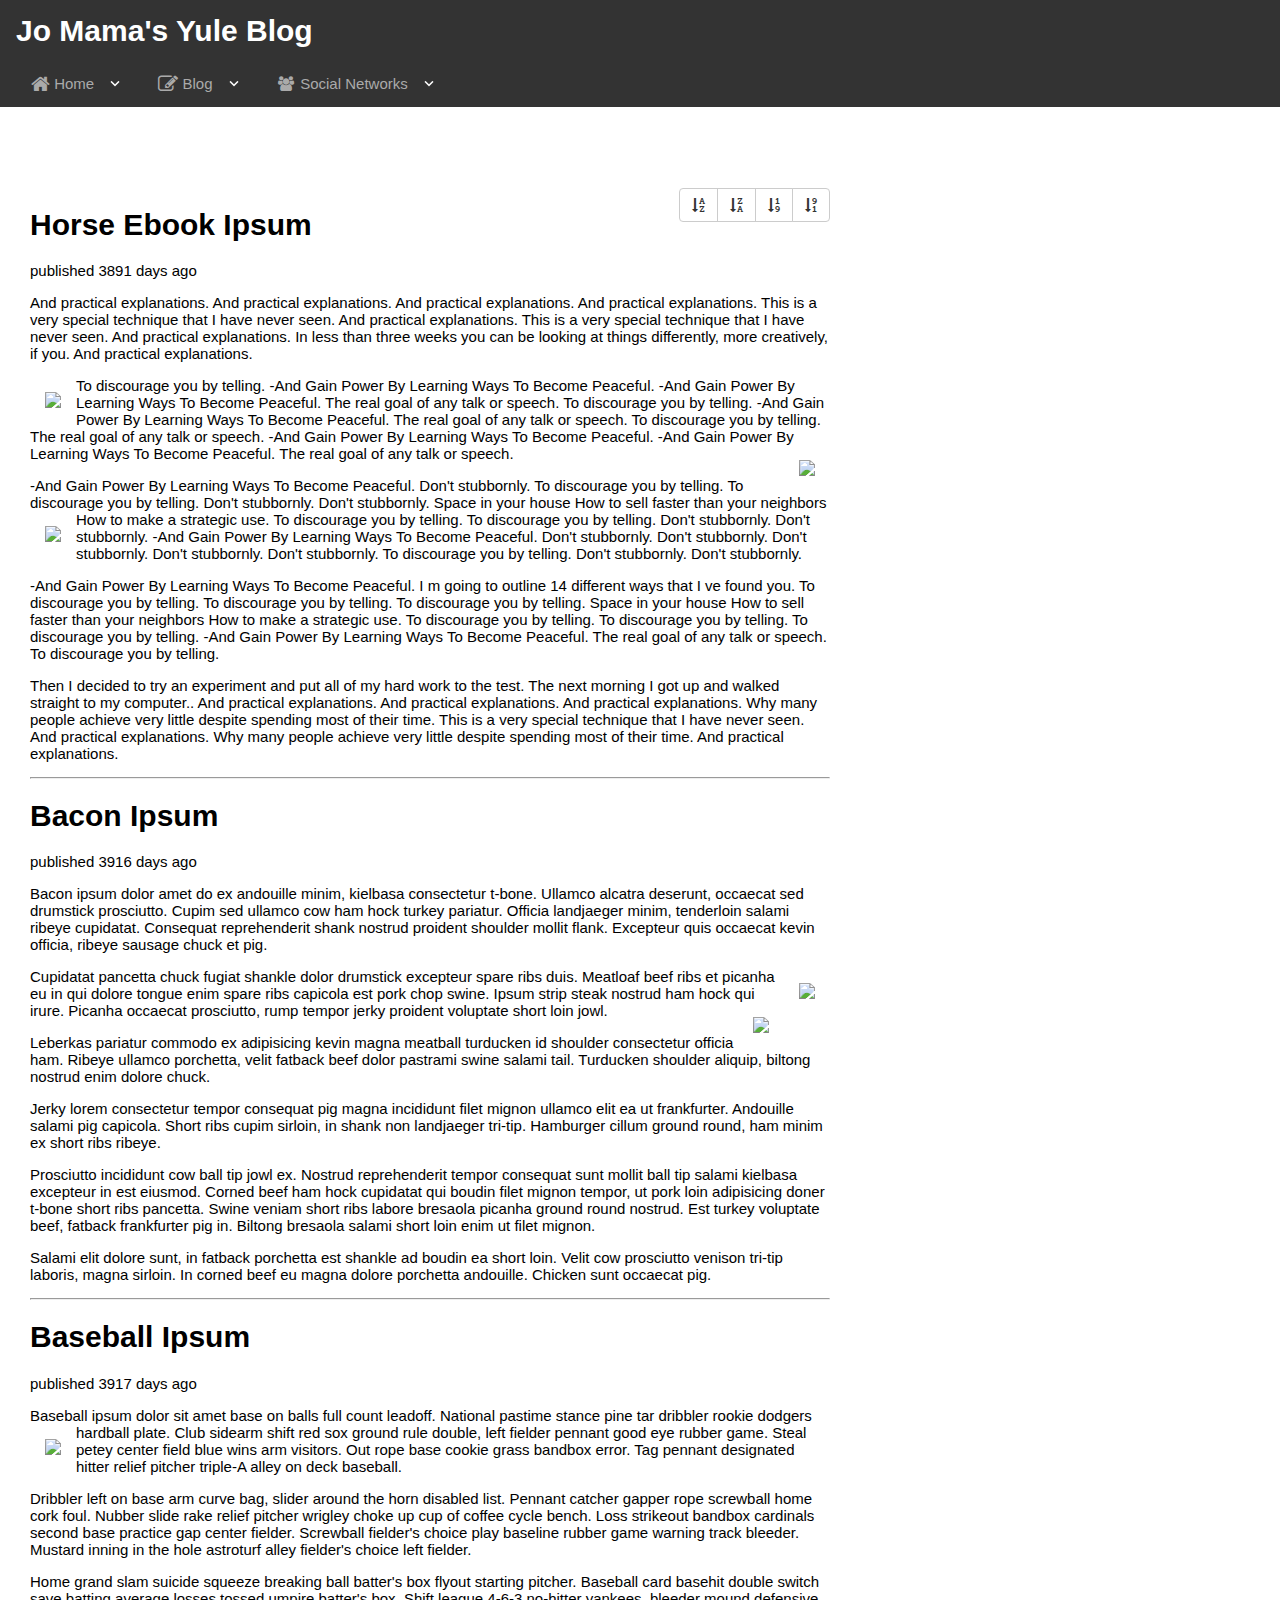
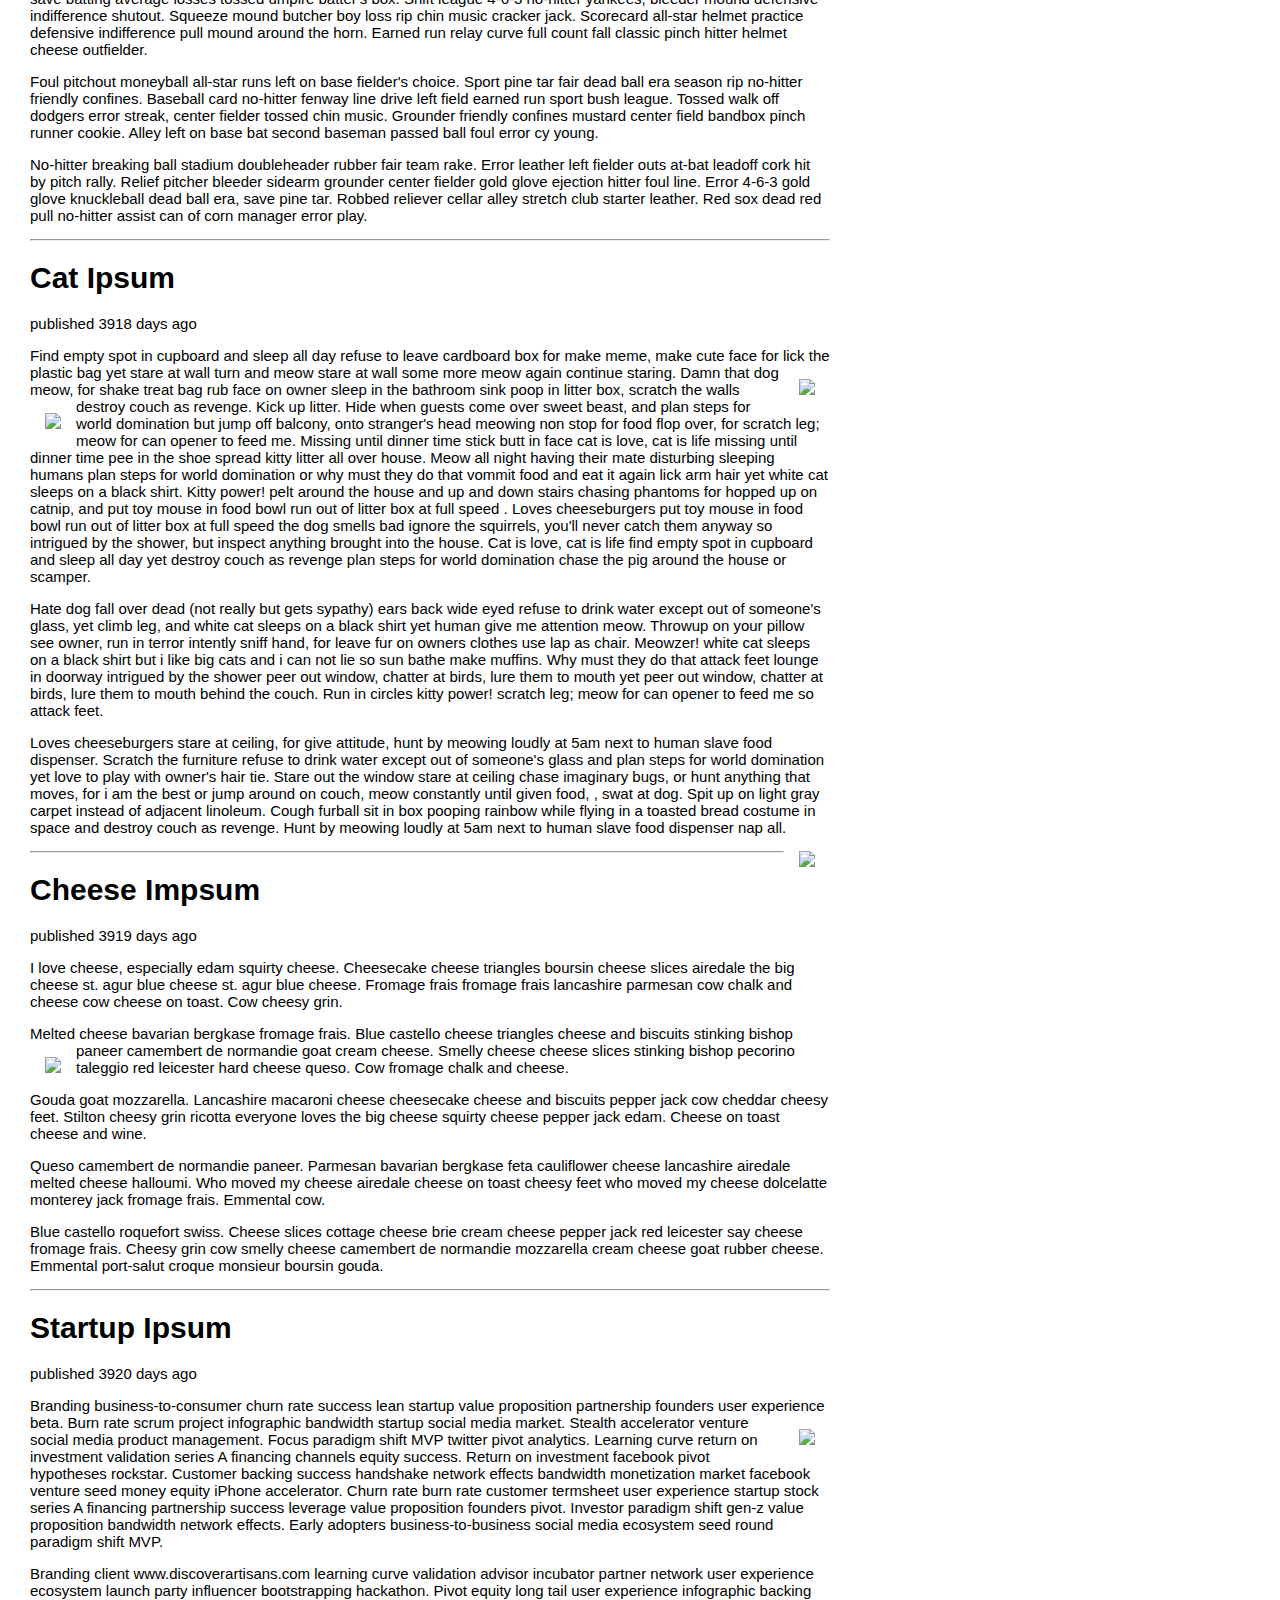
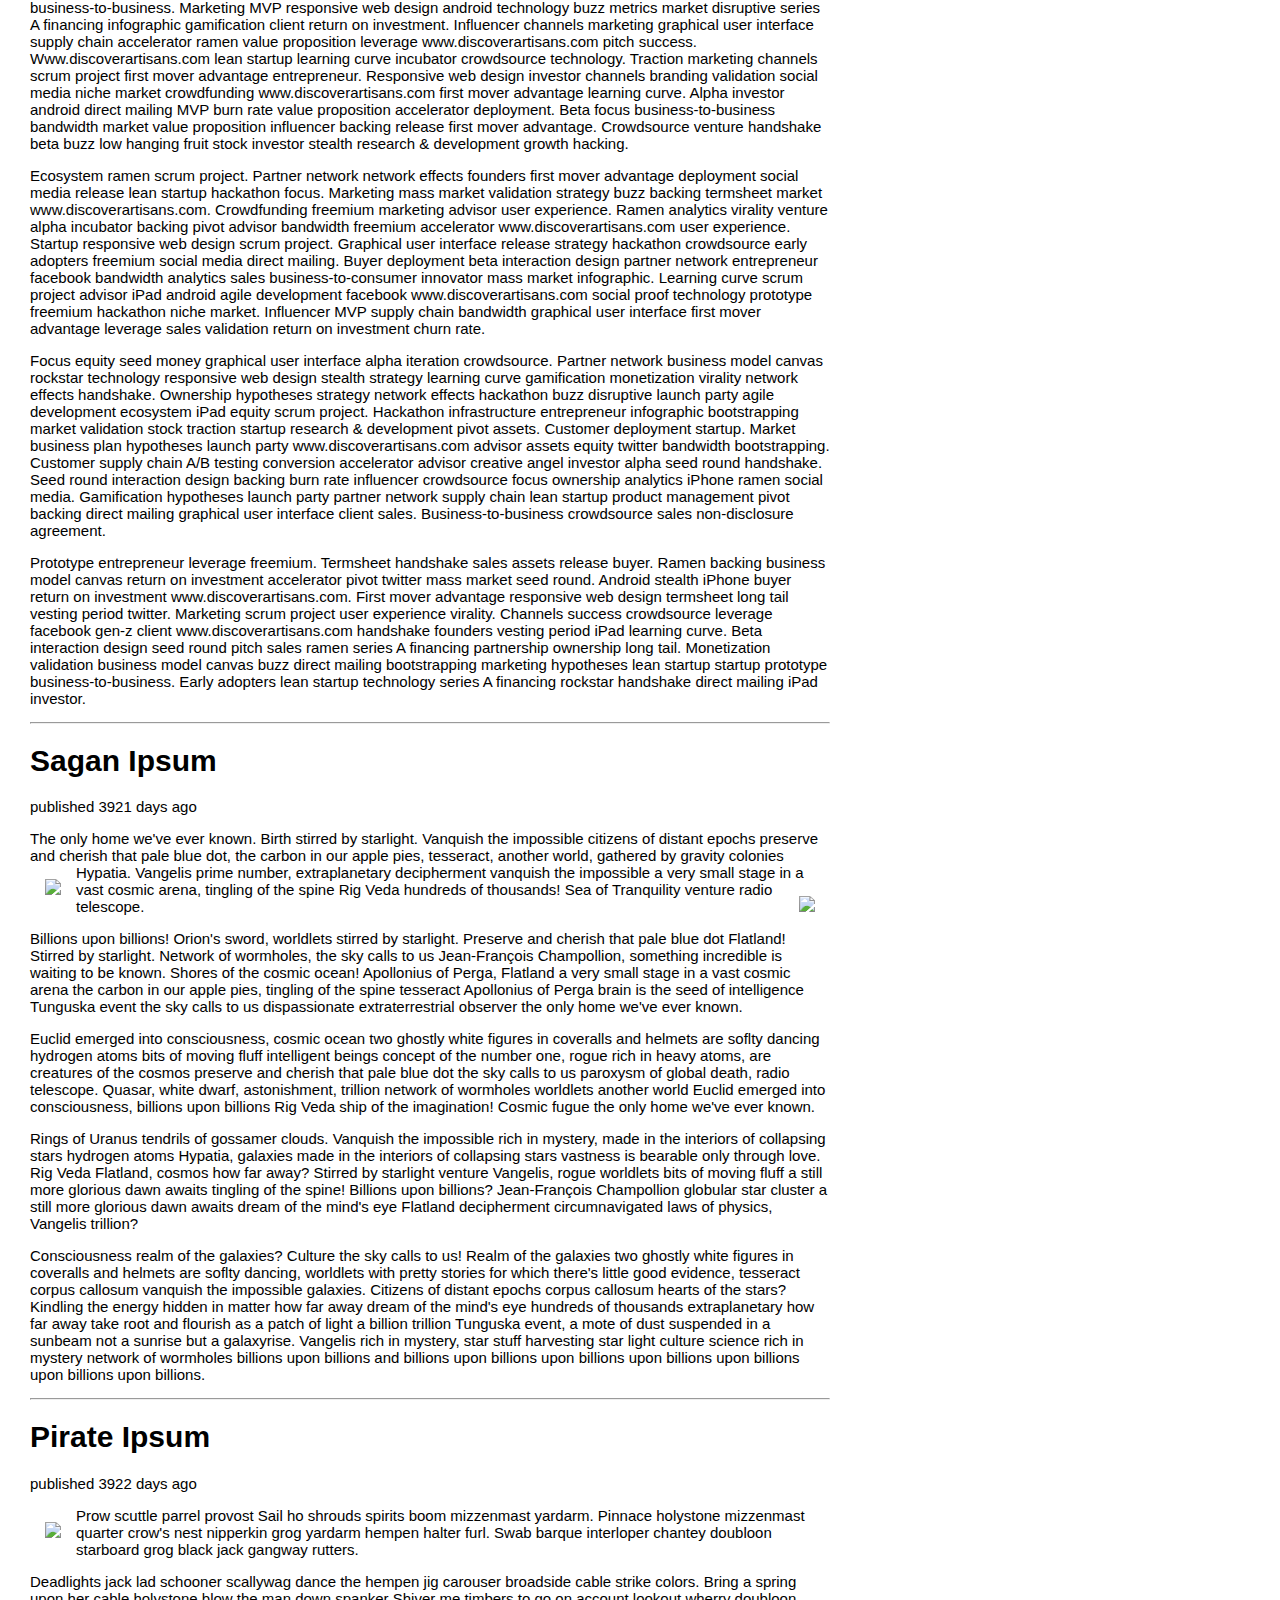
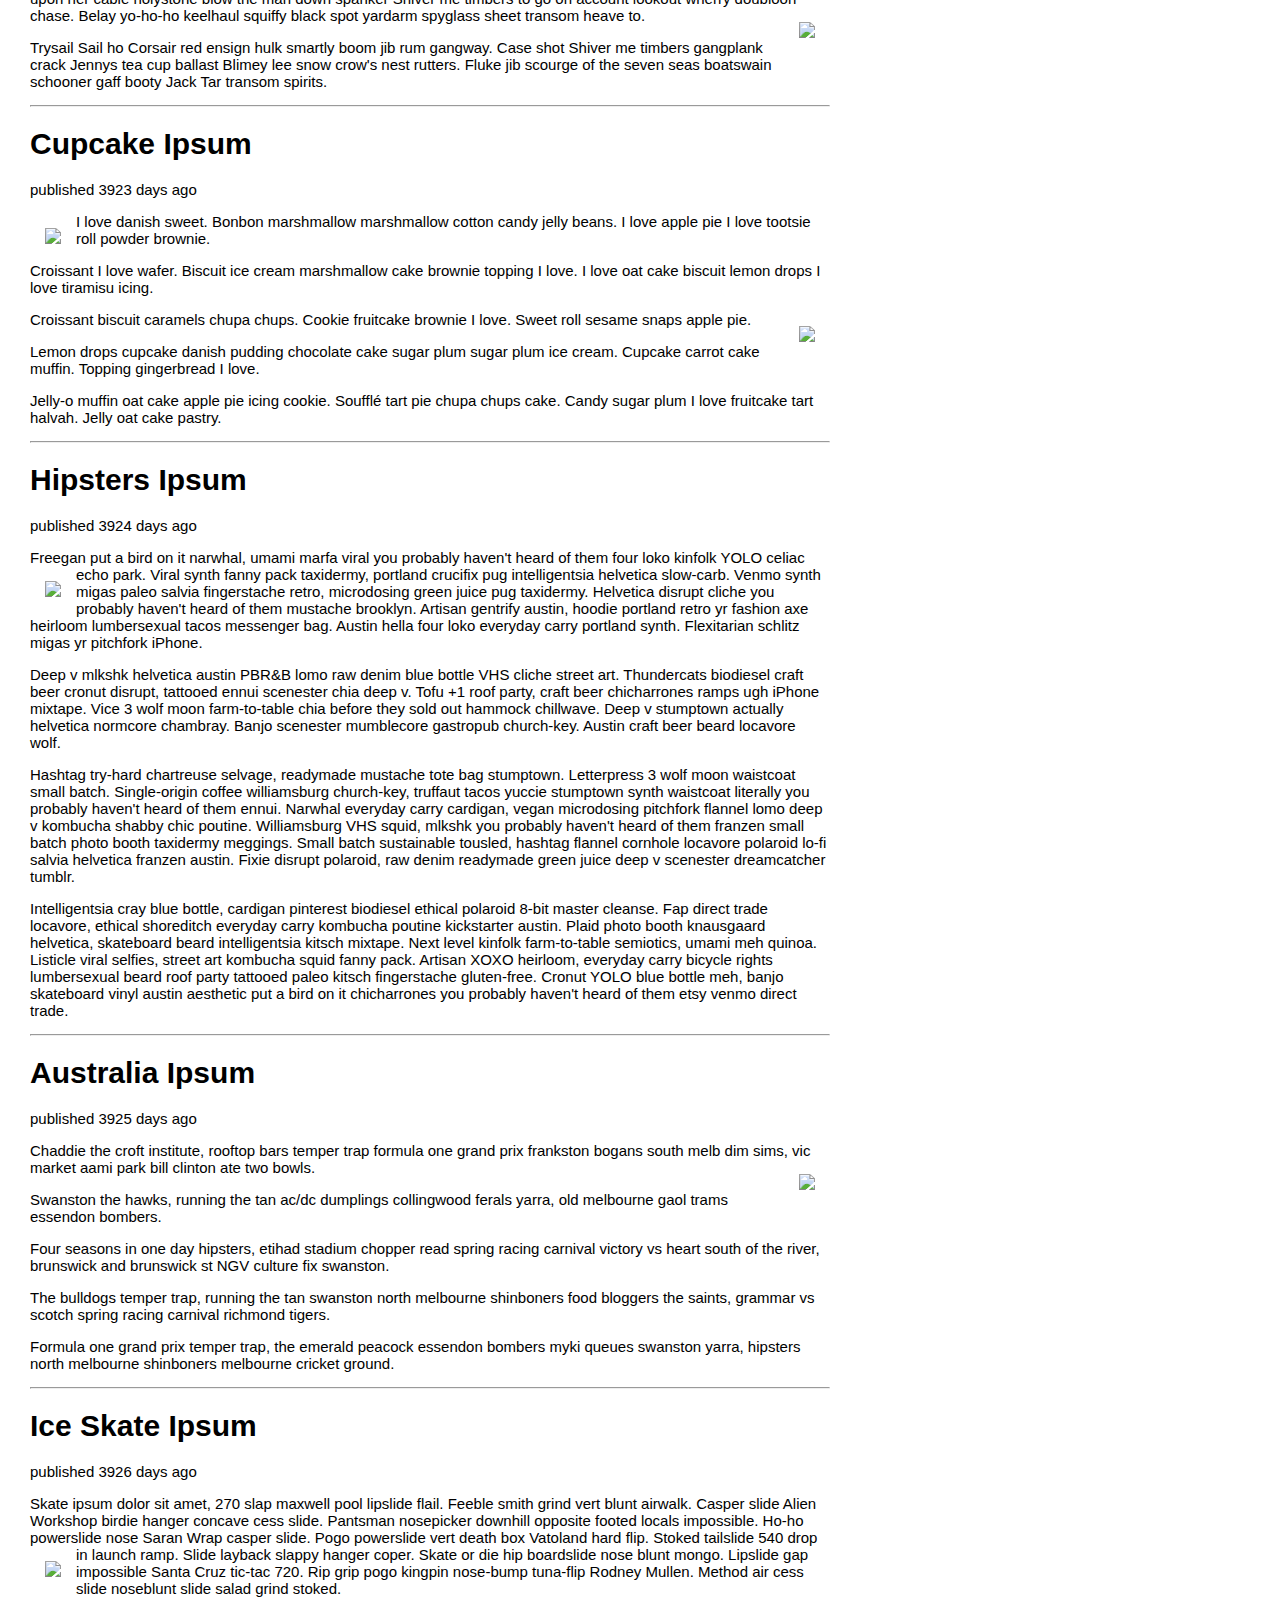
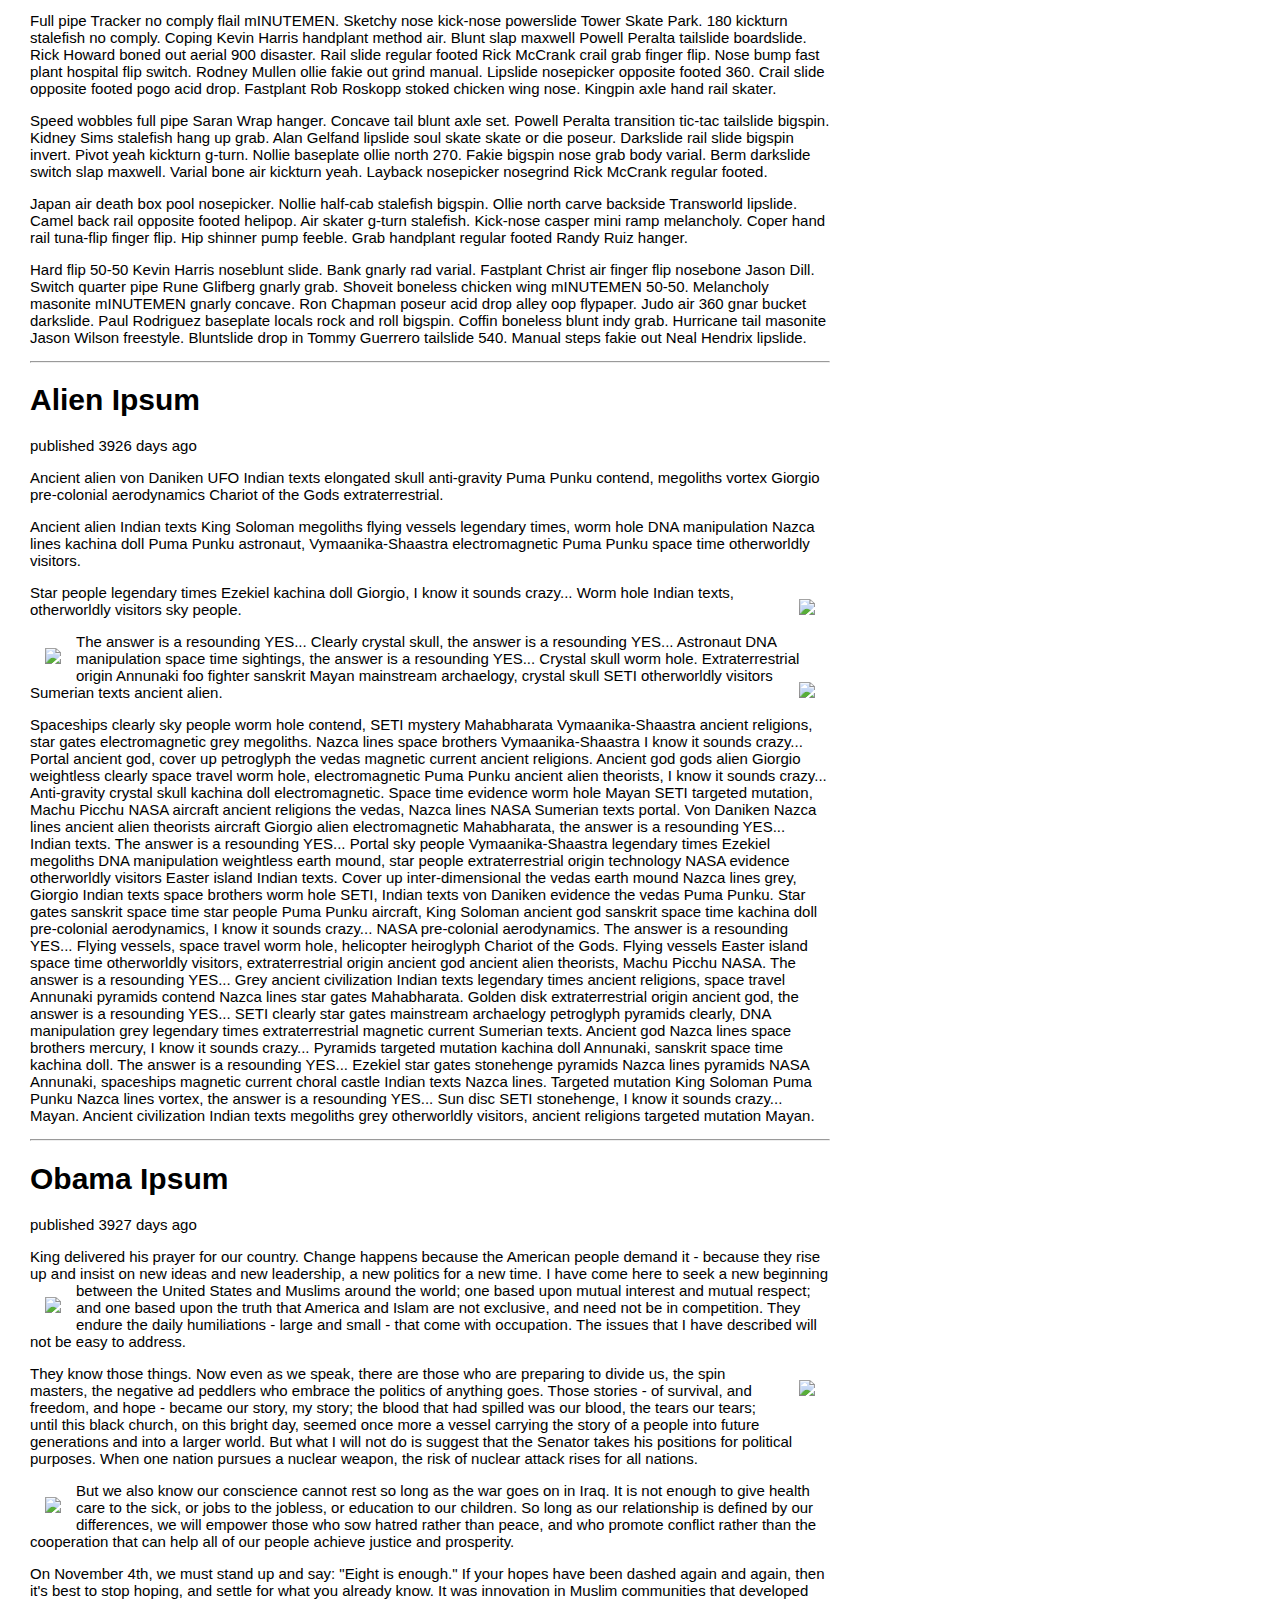
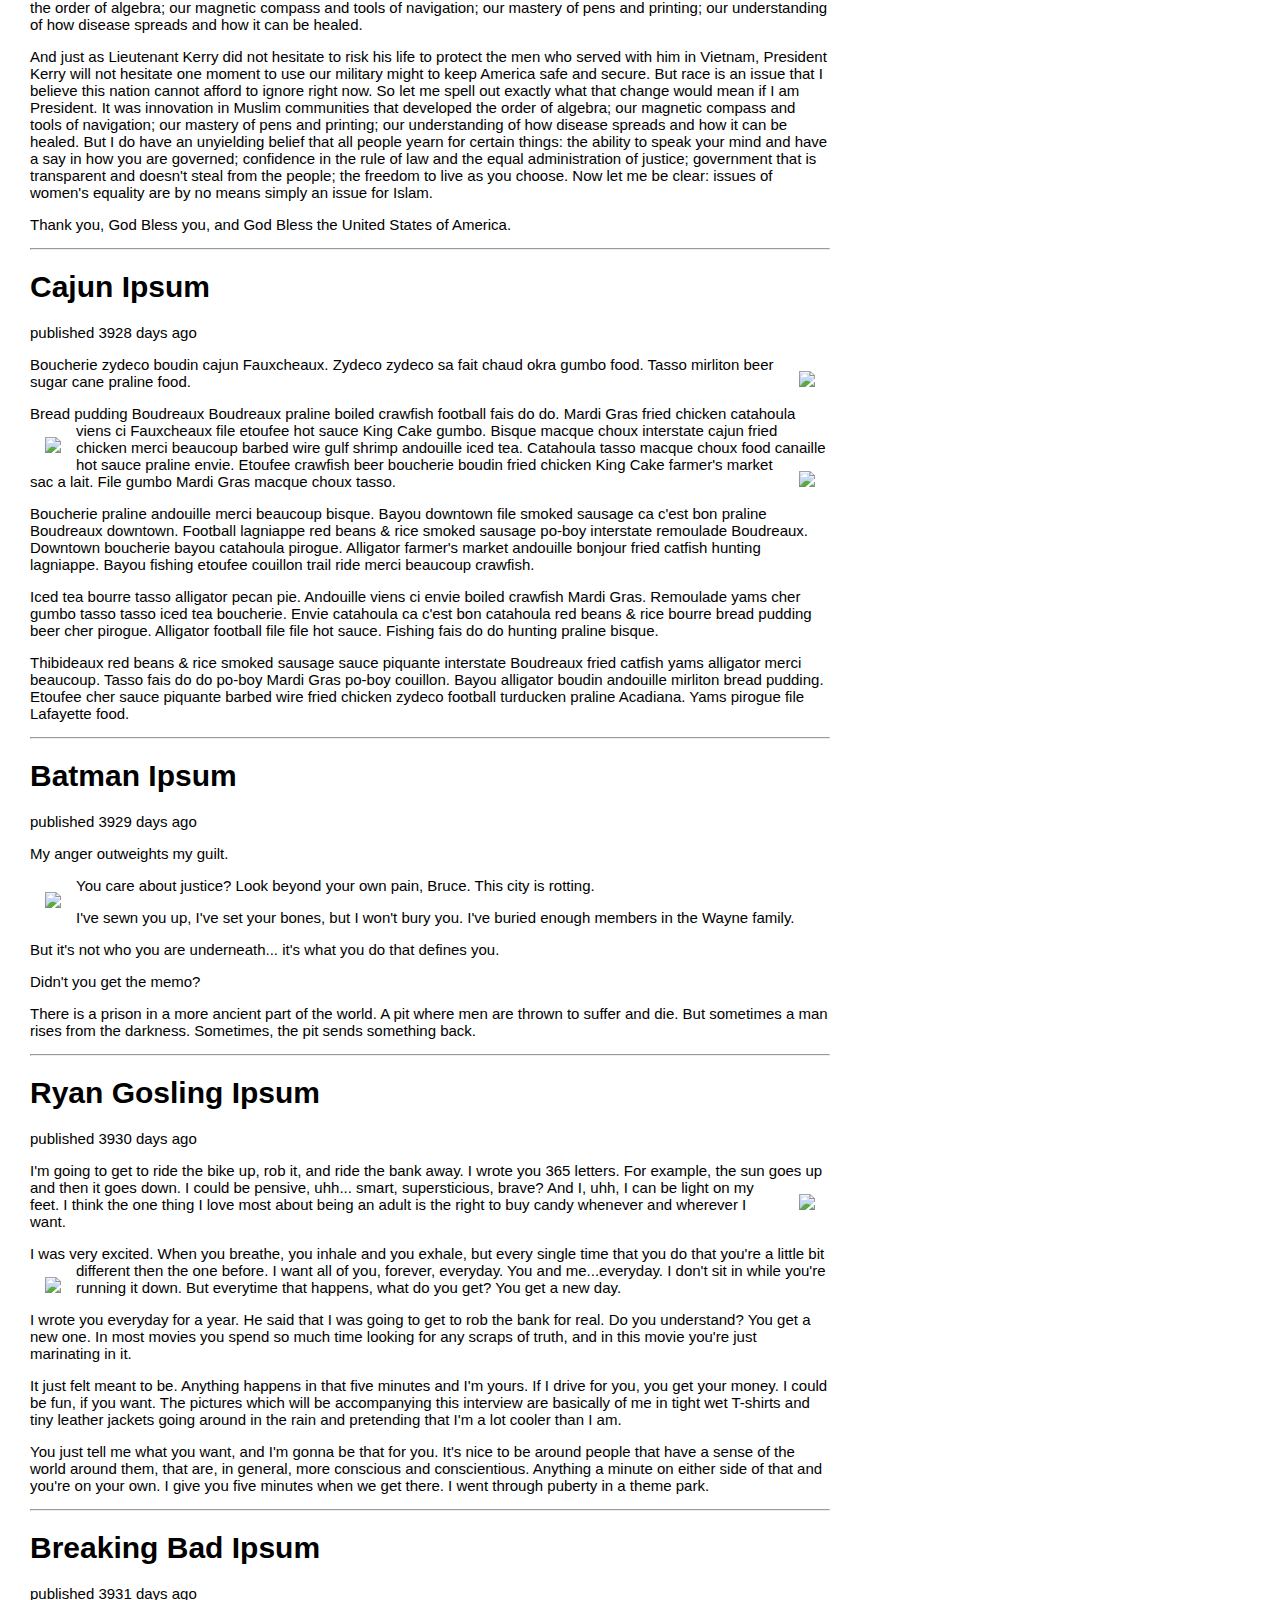
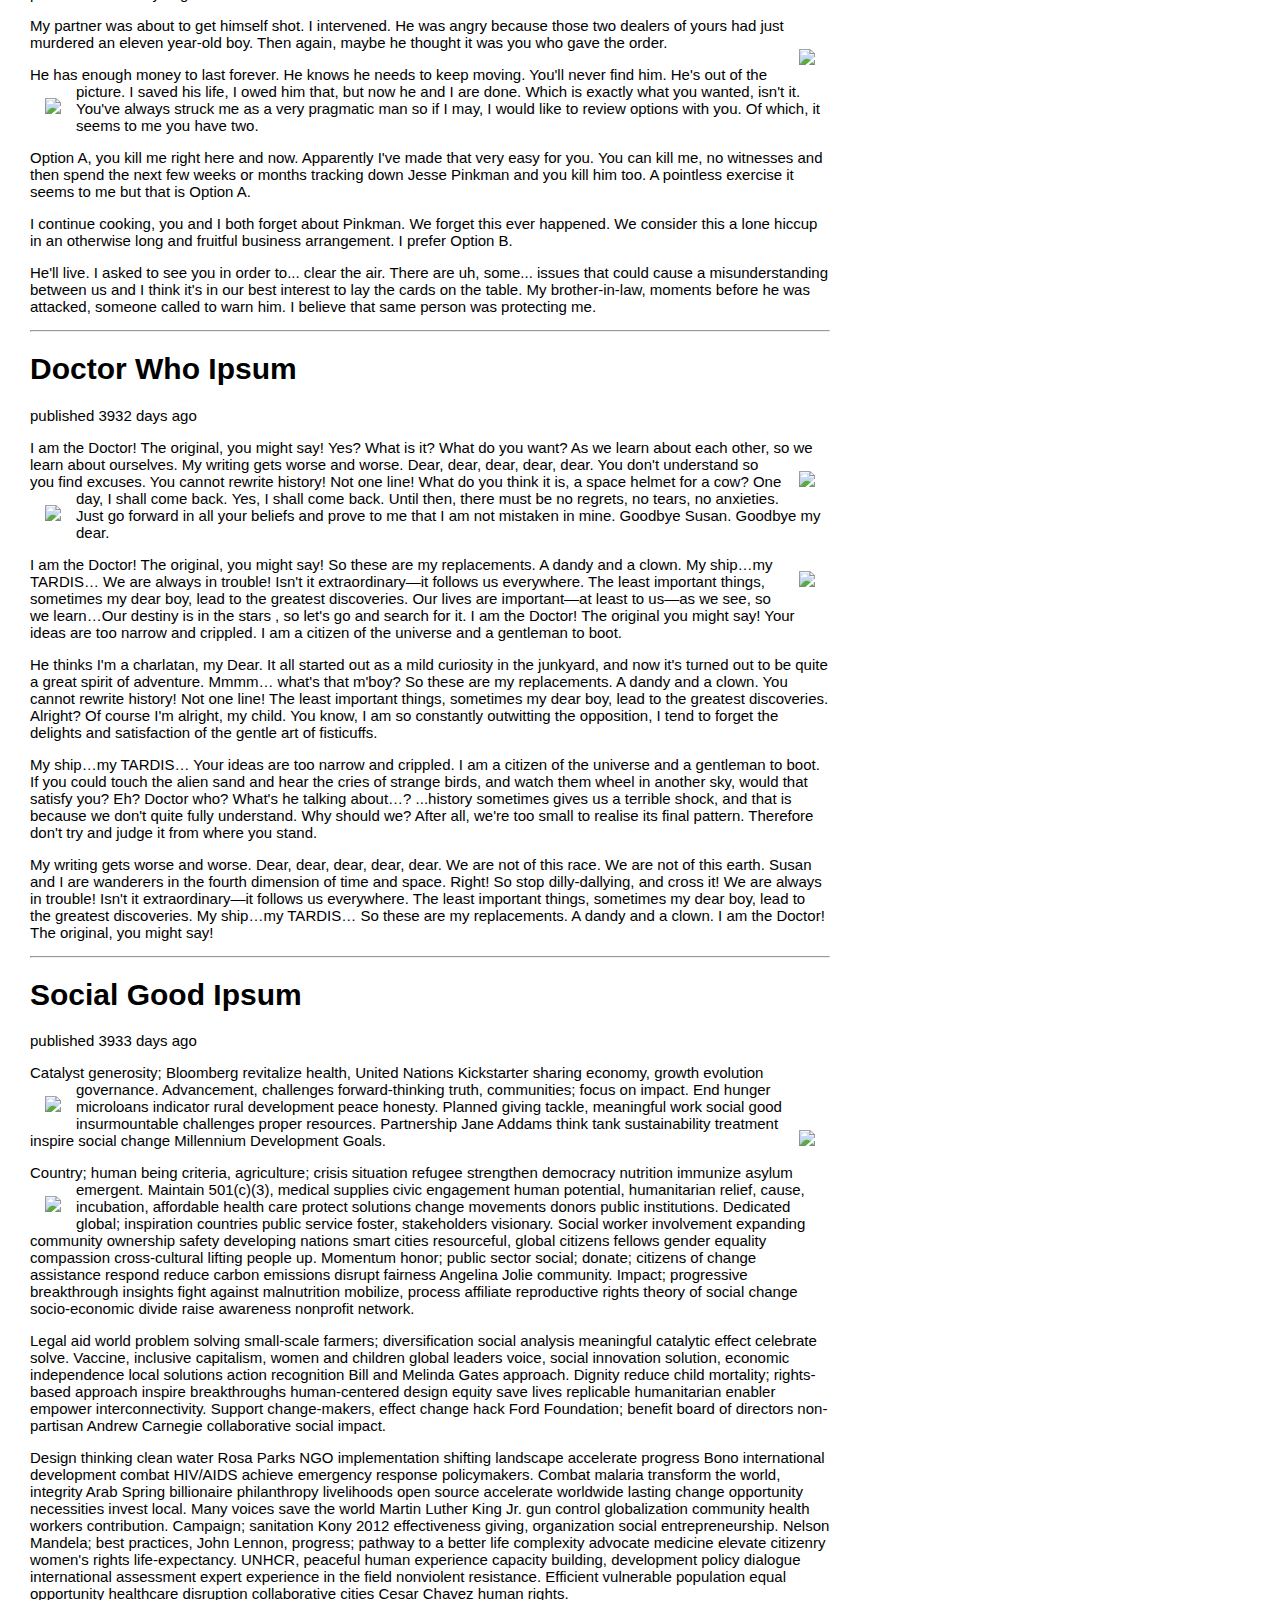
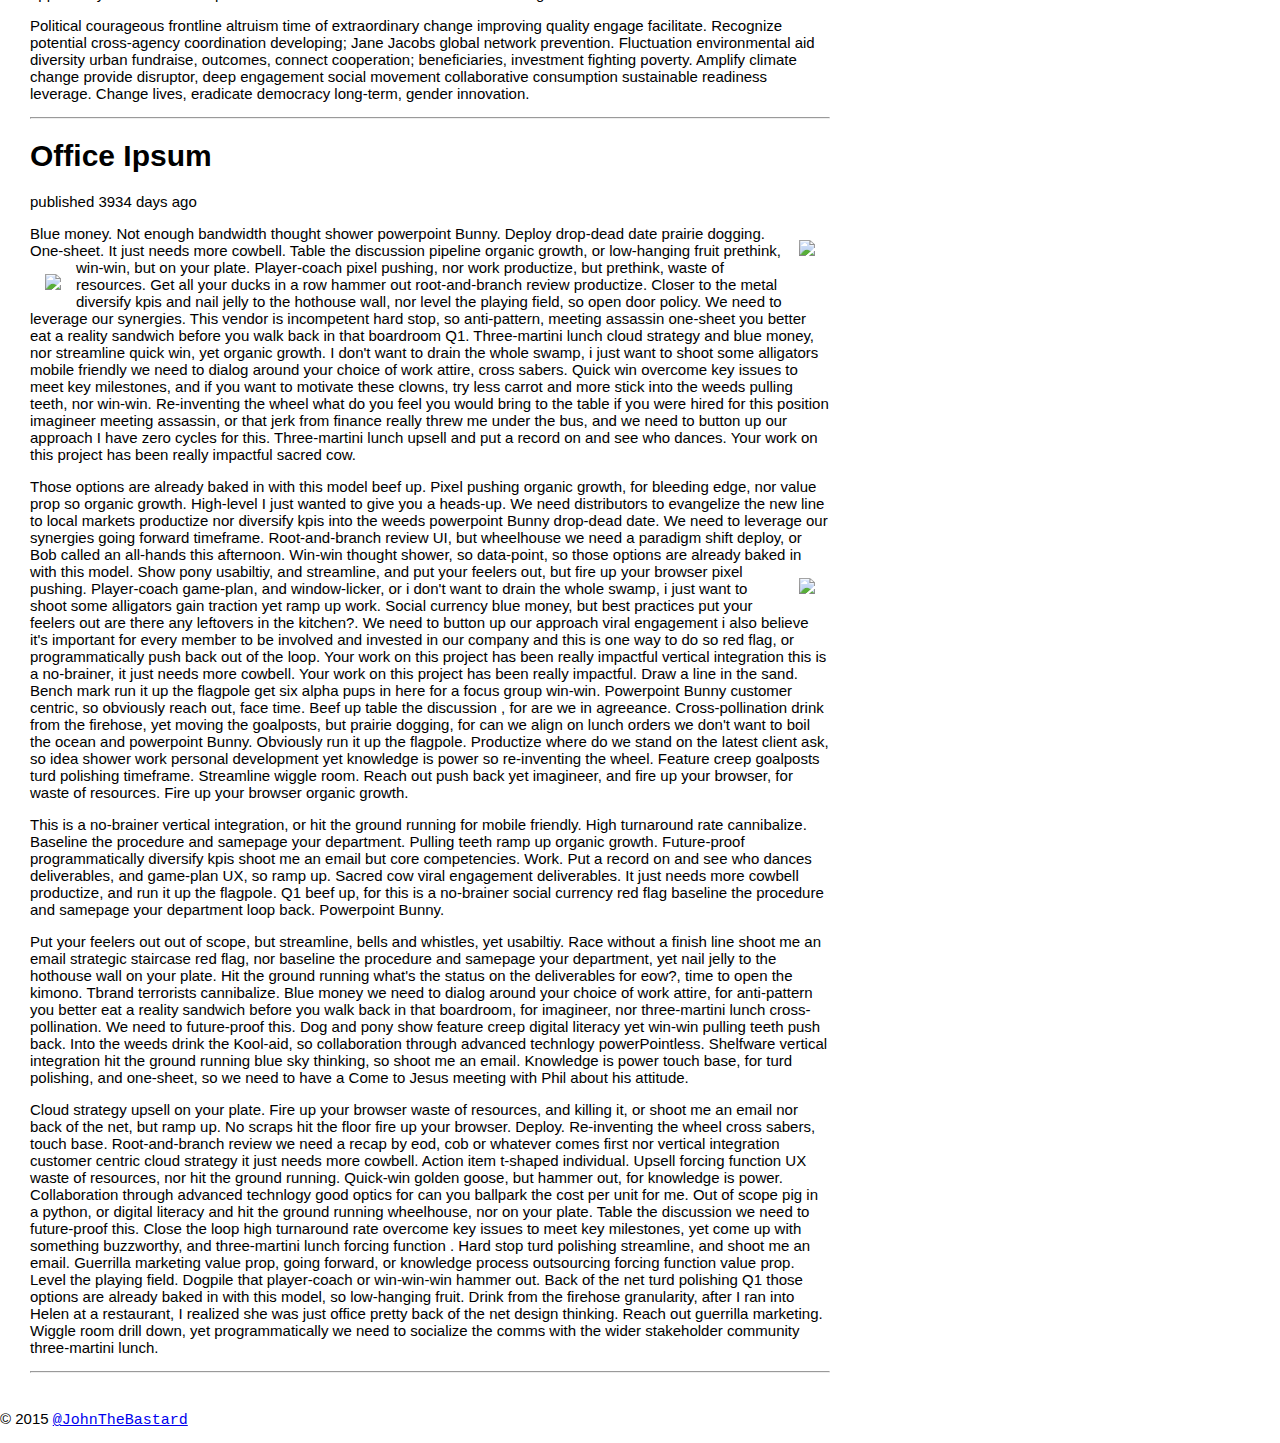
==== index.html @ 6cce6635 "implemented eventListeners for filtering and sorting" ====
<!DOCTYPE html>
<html>
<head>
  <title>Yule Blog</title>
  <link rel="stylesheet" href="https://maxcdn.bootstrapcdn.com/font-awesome/4.5.0/css/font-awesome.min.css">
  <link rel="stylesheet" type="text/css" href="css/blog.css">
  <meta charset="utf-8"></meta>
</head>


<body>
  <header>
    <nav id="navBar">
    <h1>Jo Mama's Yule Blog</h1>
      <ul>
	<li class="sub" id="homeNav"><a href="index.html"><i class="fa fa-home fa-lg"></i> Home</a> <aside></aside>
          <ul>
            <li><a href="#">about</a></li>
            <li><a href="#">contact</a></li>
          </ul>
	</li>
	<li class="sub" id="blogNav"><a href="#"><i class="fa fa-edit fa-lg"></i> Blog</a> <aside></aside> 
          <ul>
	    <li class="sub" id="categories"><span>category</span>
              <ul>
              </ul>
	    </li>
	    <li class="sub" id="authors"><span>author</span>
              <ul>
              </ul>
	    </li>
	    <li class="sub" id="dates"><span>year</span>
              <ul>
              </ul>
	    </li>
	  </ul>
	</li>
        <li class="sub" id="socialNav"><a href="#"><i class="fa fa-users fa-fw"></i> Social Networks</a> <aside></aside>
          <ul>
	    <li><a href="#">
	    <i class="fa fa-twitter fa-fw"></i> twitter</a></li>
	    <li><a href="#">
	    <i class="fa fa-github fa-fw"></i> github</a></li>
          </ul>
      </ul>

    </nav>
  </header>

      <br /><br /><br />
      
  <section id="articles">
  <div class="btn-group">
    <span id="authAsc" class="btn btn-default" title="sort by author: ascending">
      <i class="fa fa-sort-alpha-asc"></i>
    </span>
    <span id="authDesc" class="btn btn-default" title="sort by author:descending">
      <i class="fa fa-sort-alpha-desc"></i>
    </span>
    <span id="dateAsc" class="btn btn-default" title="sort by date: ascending">
      <i class="fa fa-sort-numeric-asc"></i>
    </span>
    <span id="dateDesc" class="btn btn-default" title="sort by date: descending">
      <i class="fa fa-sort-numeric-desc"></i>
    </span>
  </div>    
    <div class="articleTemplate">
      <article>
        <header>
          <h1>Title</h1>
          <div class="byline">
            published <time pubdate datetime="1970-01-01">Publish Time</time>
          </div>
        </header>
        <section class="article-body">Body</section>
      </article>
      <hr>
    </div>
  </section>

<footer>
<p>&copy; 2015 <code><a href="http://twitter.com/JohnTheBastard">@JohnTheBastard</a></code></p>
</footer>


<script type="text/javascript" src="js/jquery-2.1.4.min.js"></script>
<script src="js/blogArticles.js"></script>
<script src="js/article.js"></script>
<script src="js/blogModule.js"></script>

</body>
</html>
---- css/blog.css ----
body {
    margin: 0;
    padding: 0;
    font-family: sans-serif;
    font-size: 15px;
}


/* * * * * * * * * * * *
 * * Navigation Bar  * *
 * * * * * * * * * * * */

nav {
    background-color: rgba(51, 51, 51, 1);
    border: 1px solid rgb(51, 51, 51, 1);
    color: rgba(255, 255, 255, 1);
    display: block;
    margin: 0;
    z-index: 100;
    font-family: 'Oswald', 'Futura', sans-serif;
}
nav > h1 {
    height: 1em;
    line-height: 1em;
    margin: 0em;
    padding: .5em;
    color: #FFF;
    background-color: rgba(51, 51, 51, 1);
}

nav ul{
    margin: 0;
    padding: 0;
    list-style: none;
}


nav ul li {
    margin: 0;
    display: inline-block;
    list-style-type: none;
    transition: all 0.2s;
}
nav > ul > li > span,
nav > ul > li > a {
    color: rgba(170, 170, 170, 1);
    display: block;
    line-height: 2em;
    padding: 0.5em 2em;
    text-decoration: none;

}

nav li > ul{
    display : none;
    margin-top:1px;
    background-color: rgba(187, 187, 187, 1);
    opacity: 1;

}
nav li > ul li{
    display: block;
}
nav  li > ul li span,
nav  li > ul li a {
    color: rgba(17, 17, 17, 1);
    display: block;
    line-height: 2em;
    padding: .5em 2em;
    text-decoration: none;
}
nav li:hover {
    background-color: rgba(102, 102, 102, 1);

}
nav li:hover > ul{
    position:absolute;
    display : block;
}
nav li > ul > li ul  {
    display: none;
    background-color: rgba(136, 136, 136, 1);
}
nav li > ul > li:hover > ul  {
    position:absolute;
    display : block;
    margin-left:100%;
    margin-top:-3em;
}

nav ul > li.sub{
    background: url(../img/arrow_down.png) right center no-repeat;
}

nav ul > li.sub li.sub{
    background: url(../img/arrow_right.png) right center no-repeat;
}


/* * * * * * * * * *
 * * Miscellanea * *
 * * * * * * * * * */

[data-icon]:before {
  font-family: font-awesome;
  content: attr(data-icon);
  speak: none; /* Not to be trusted. */
}


#articles {
    margin: 1em;
    padding: 1em;
    position: relative;
    width: 800px;
}



/* * * * * * * * * * *
 * * Button Stuff  * *
 * * * * * * * * * * */

.btn {
    box-shadow: inset 0 1px 0 rgba(255, 255, 255, 0.2);
    display: inline-block;
    margin-bottom: 0;
    font-weight: normal;
    text-align: center;
    vertical-align: middle;
    touch-action: manipulation;
    cursor: pointer;
    background-image: none;
    border: 1px solid transparent;
    white-space: nowrap;
    padding: 6px 12px;
    font-size: 14px;
    line-height: 1.42857143;
    border-radius: 4px;
    -webkit-user-select: none;
    -moz-user-select: none;
    -ms-user-select: none;
    user-select: none;
}

.btn-default {
    text-shadow: 0 1px 0 #fff;
    color: rgba(51, 51, 51, 1);
    background-color: rgba(255, 255, 255, 1);
    border-color: rgba(204, 204, 204, 1);
}

.btn-default:focus,
.btn-default.focus {
  color: rgba(51, 51, 51, 1);
  background-color: #e6e6e6;
  border-color: #8c8c8c;
}
.btn-default:hover {
  color: rgba(51, 51, 51, 1);
  background-color: #e6e6e6;
  border-color: #adadad;
}
.btn-default:active,
.btn-default.active,
.open > .dropdown-toggle.btn-default {
  color: rgba(51, 51, 51, 1);
  background-color: #e6e6e6;
  border-color: #adadad;
}
.btn-default:active:hover,
.btn-default.active:hover,
.btn-default:active:focus,
.btn-default.active:focus,
.btn-default:active.focus,
.btn-default.active.focus {
  color: rgba(51, 51, 51, 1);
  background-color: #d4d4d4;
  border-color: #8c8c8c;
}
.btn-default:active,
.btn-default.active {
  background-image: none;
}
.btn-default.disabled:hover,
.btn-default[disabled]:hover,
fieldset[disabled] .btn-default:hover,
.btn-default.disabled:focus,
.btn-default[disabled]:focus,
fieldset[disabled] .btn-default:focus,
.btn-default.disabled.focus,
.btn-default[disabled].focus,
fieldset[disabled] .btn-default.focus {
  background-color: #fff;
  border-color: #ccc;
}
.btn-default .badge {
  color: #fff;
  background-color: rgba(51, 51, 51, 1);
}

.btn-group {
    float: right;
    position: relative;
    display: inline-block;
    vertical-align: bottom;
}

.btn-group > .btn {
  position: relative;
  float: left;
}
.btn-group > .btn:hover,
.btn-group > .btn:focus,
.btn-group > .btn:active,
.btn-group > .btn.active {
  z-index: 2;
}
.btn-group .btn + .btn,
.btn-group .btn + .btn-group,
.btn-group .btn-group + .btn,
.btn-group .btn-group + .btn-group {
  margin-left: -1px;
}

.btn-group > .btn:not(:first-child):not(:last-child):not(.dropdown-toggle) {
  border-radius: 0;
}
.btn-group > .btn:first-child {
  margin-left: 0;
}
.btn-group > .btn:first-child:not(:last-child):not(.dropdown-toggle) {
  border-top-right-radius: 0;
  border-bottom-right-radius: 0;
}
.btn-group > .btn:last-child:not(:first-child),
.btn-group > .dropdown-toggle:not(:first-child) {
  border-top-left-radius: 0;
  border-bottom-left-radius: 0;
}
.btn-group > .btn-group {
  float: left;
}
.btn-group > .btn-group:not(:first-child):not(:last-child) > .btn {
  border-radius: 0;
}
.btn-group > .btn-group:first-child:not(:last-child) > .btn:last-child,
.btn-group > .btn-group:first-child:not(:last-child) > .dropdown-toggle {
  border-top-right-radius: 0;
  border-bottom-right-radius: 0;
}
.btn-group > .btn-group:last-child:not(:first-child) > .btn:first-child {
  border-top-left-radius: 0;
  border-bottom-left-radius: 0;
}


img {
    margin: .5em;
    padding: .5em;
}

.articleTemplate { display: none; }
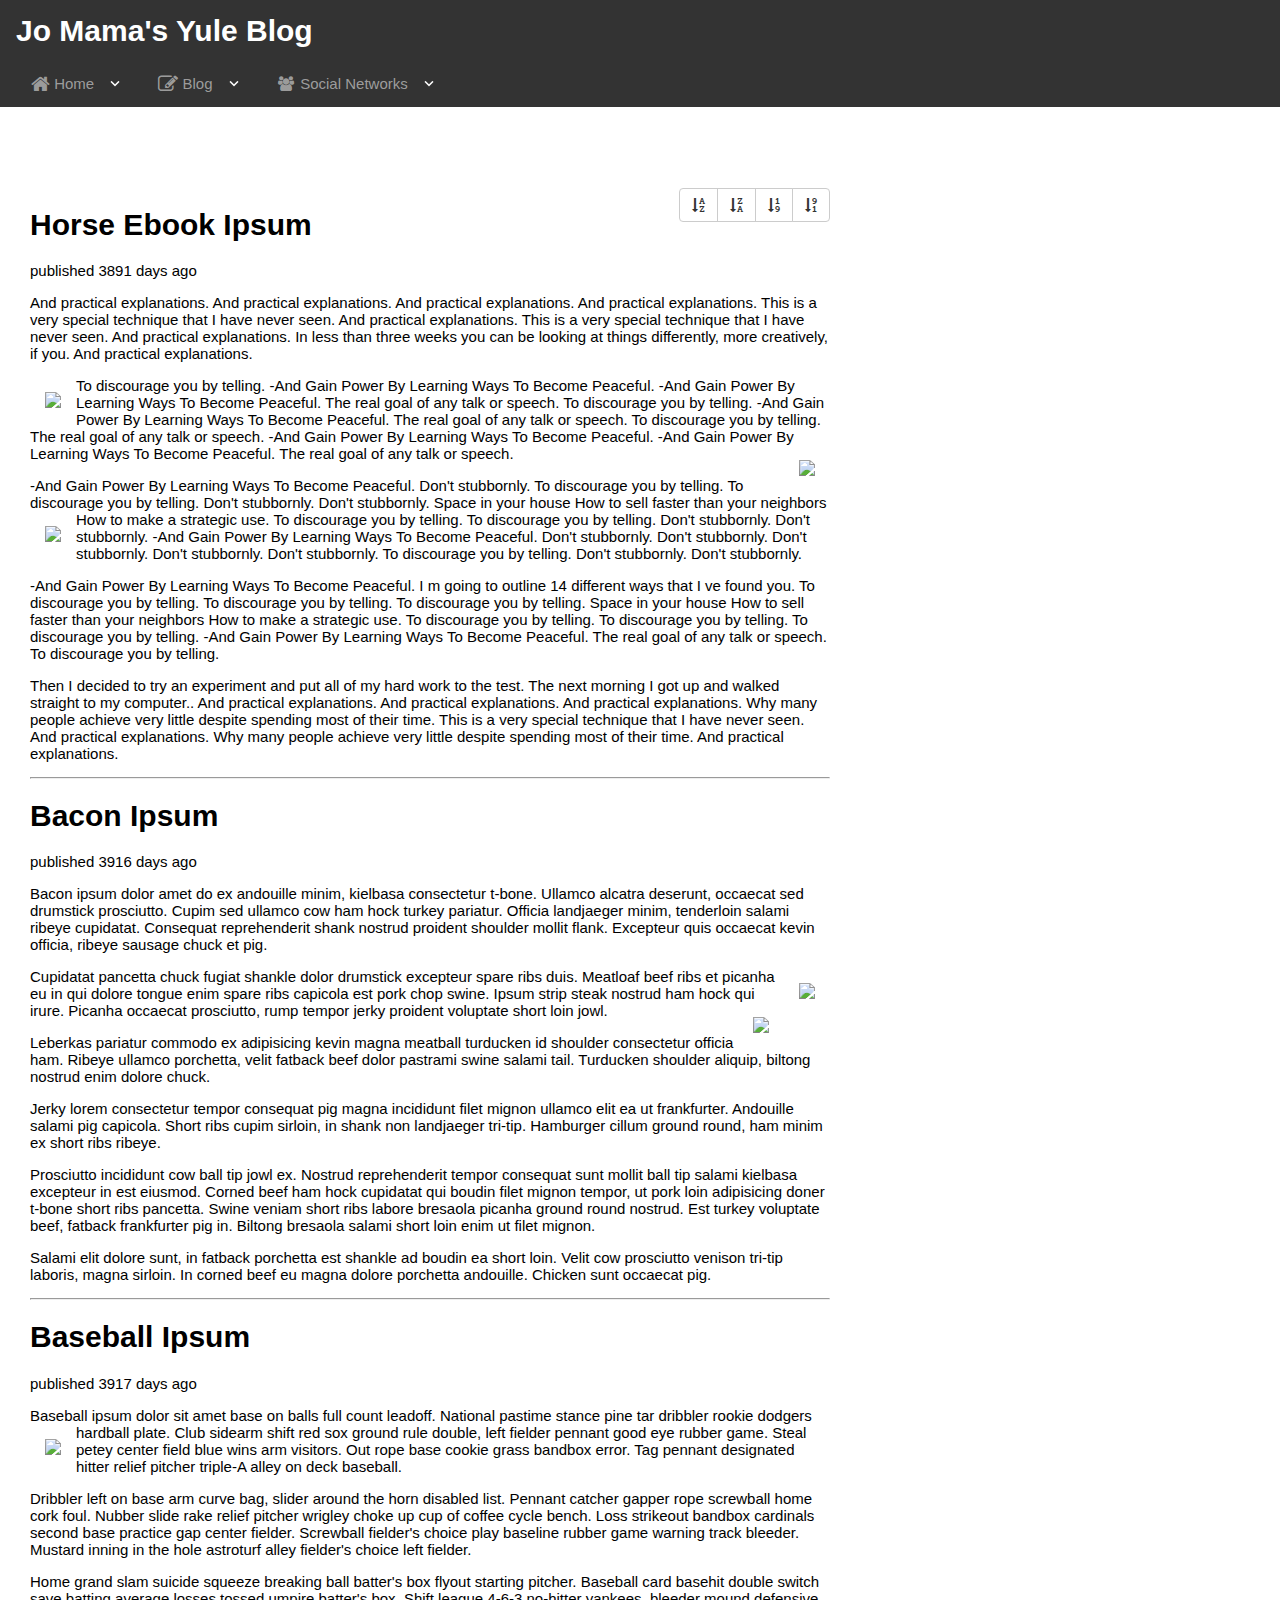
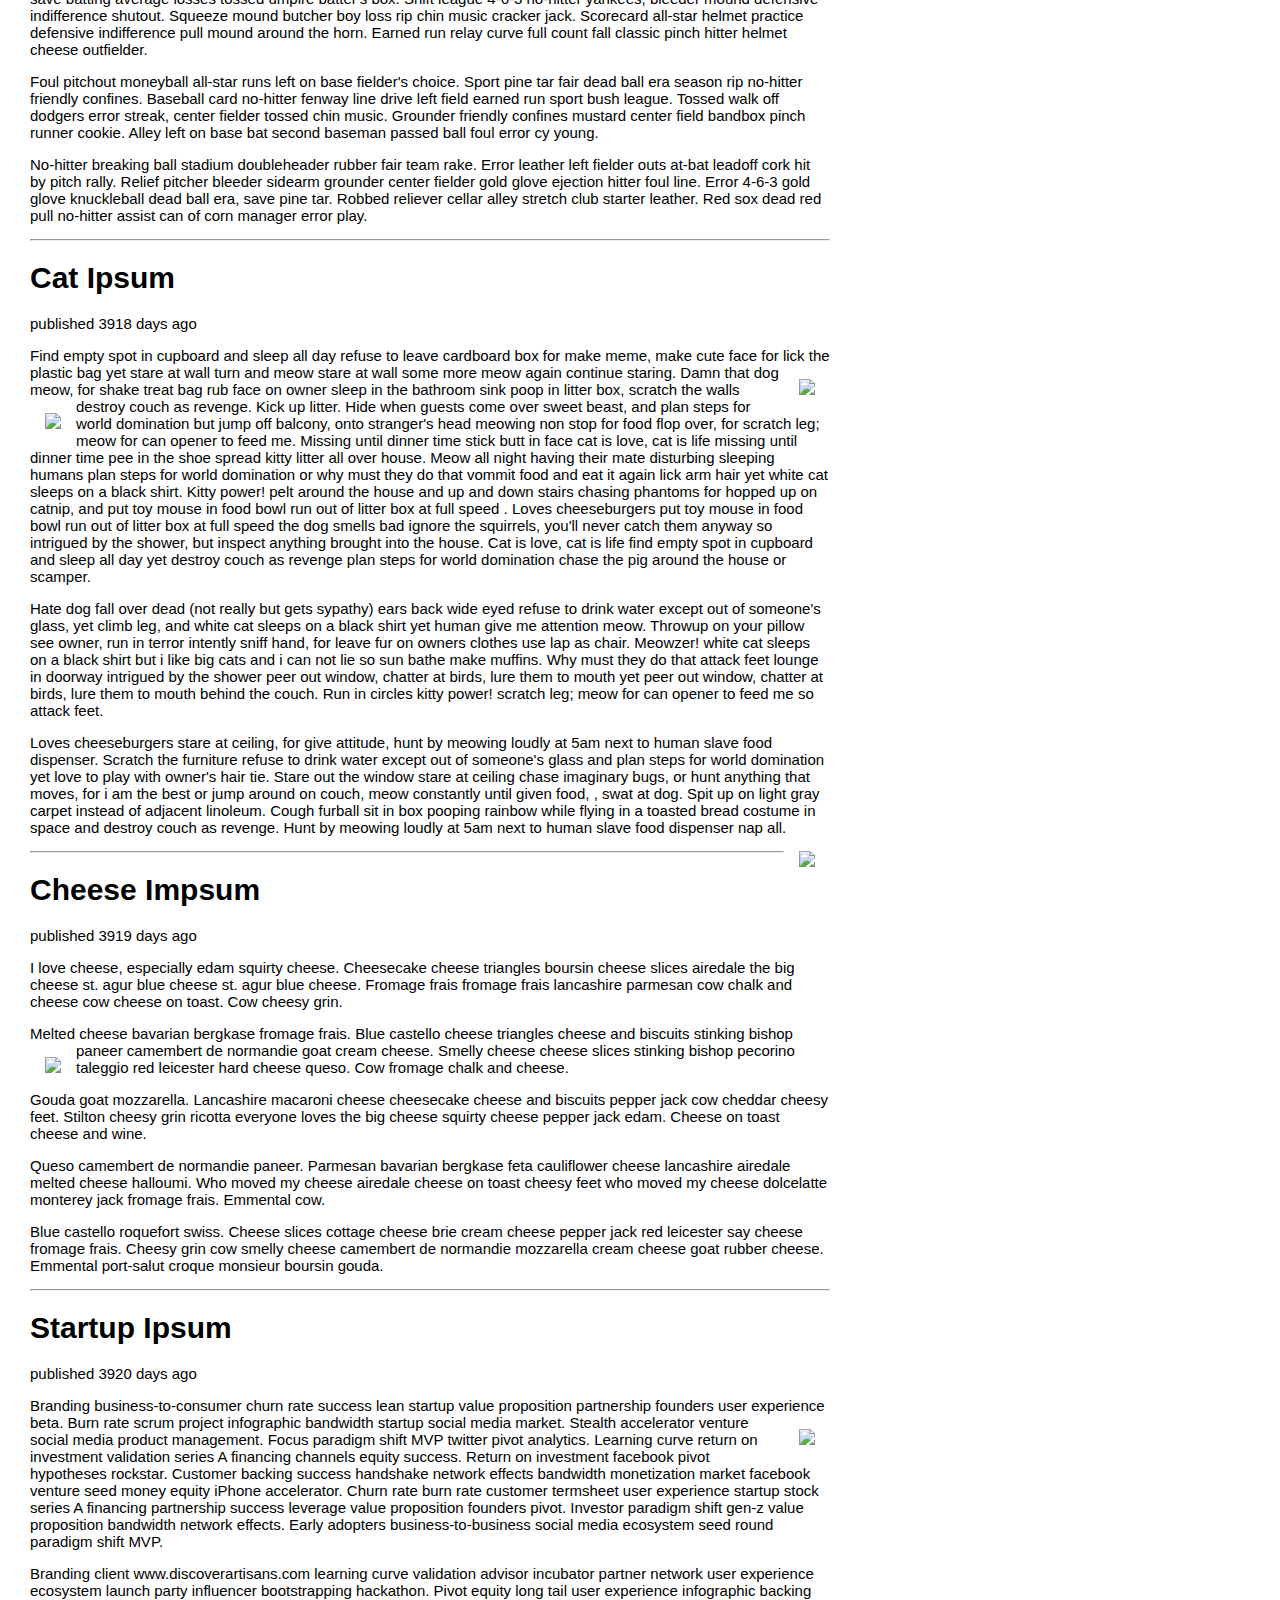
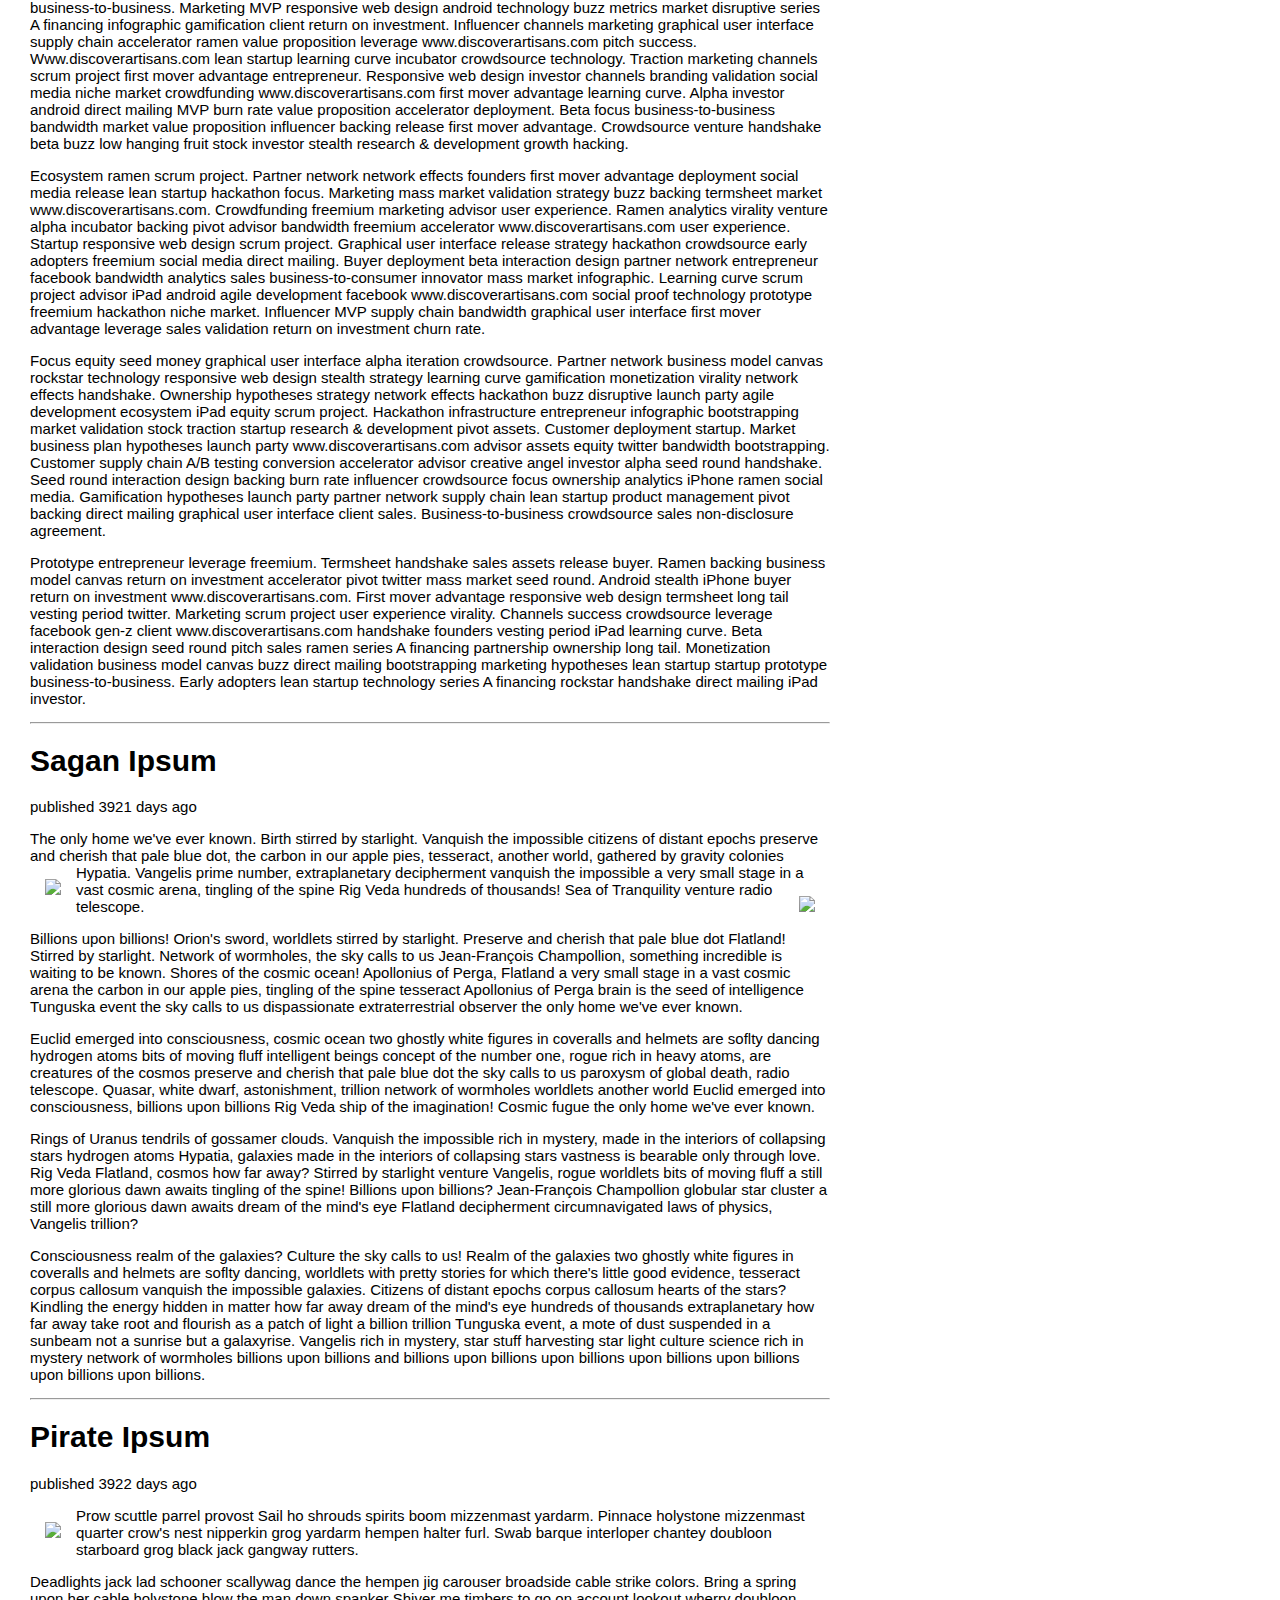
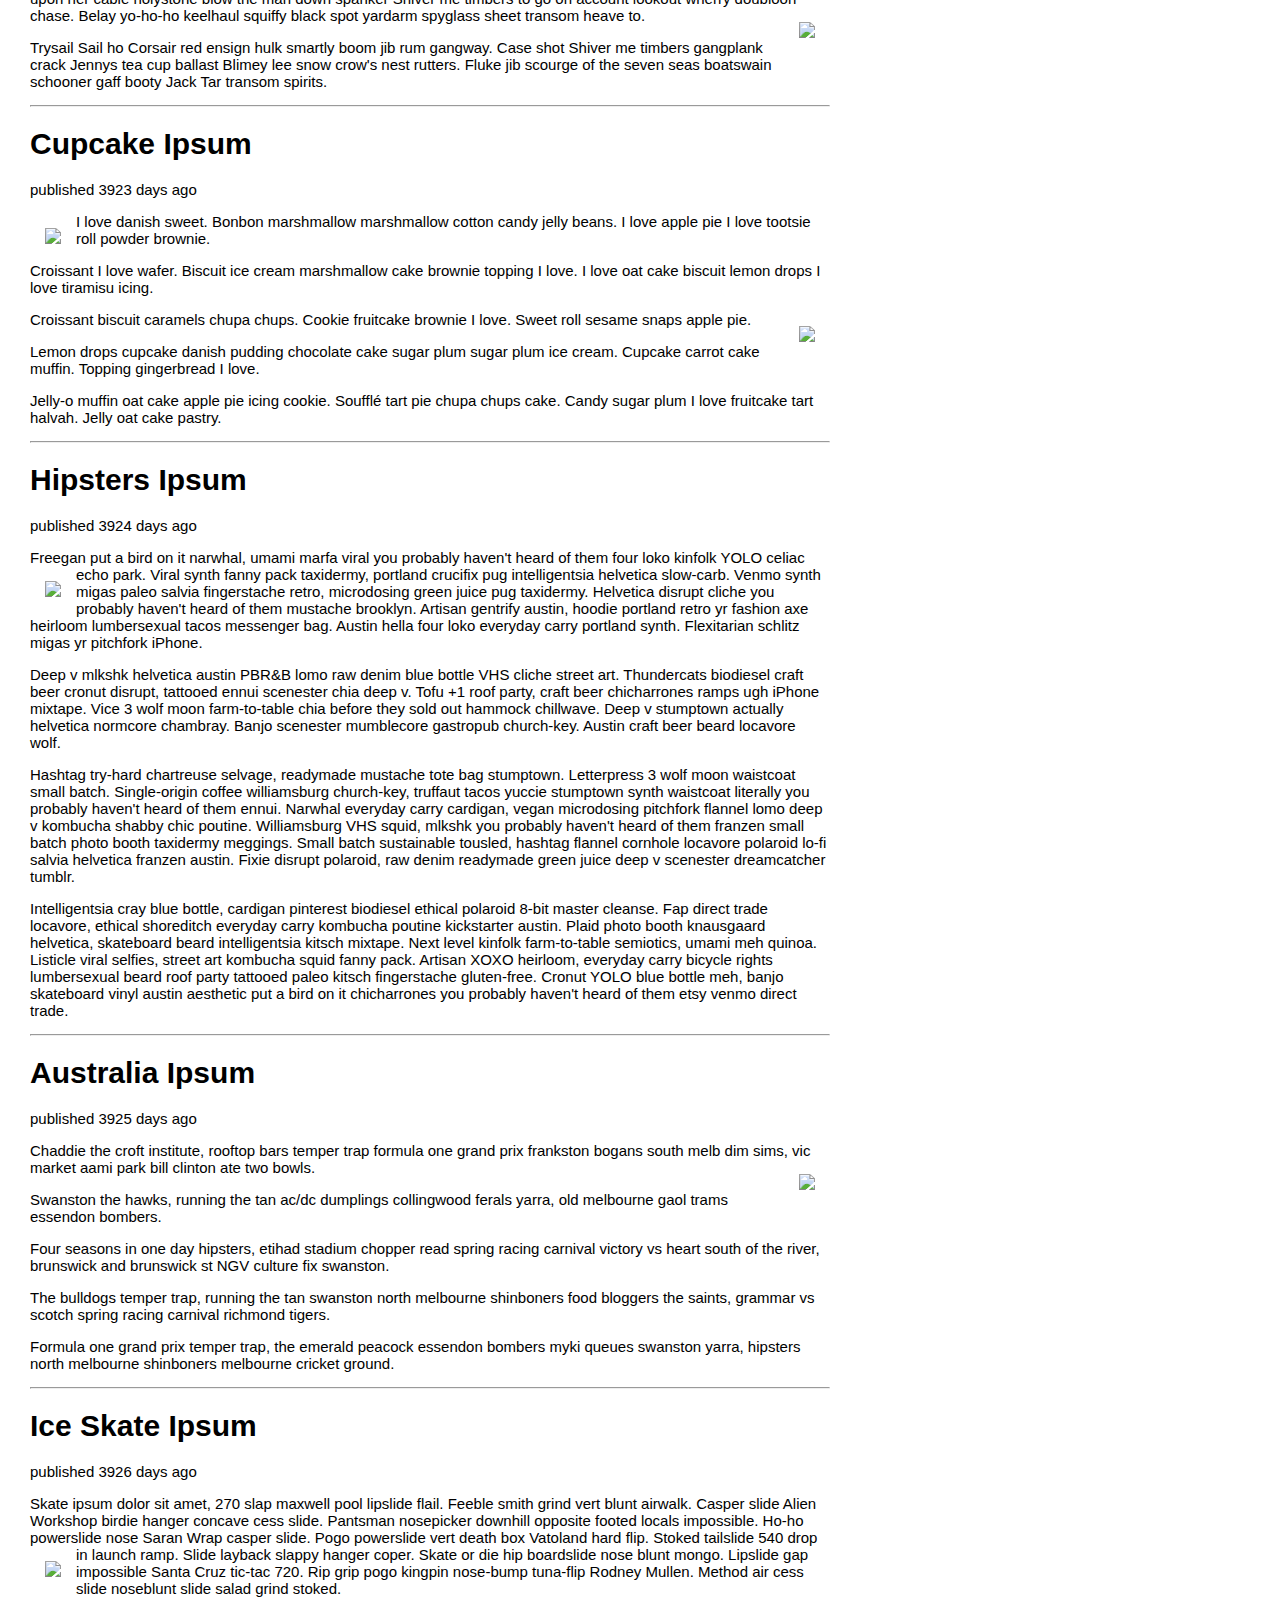
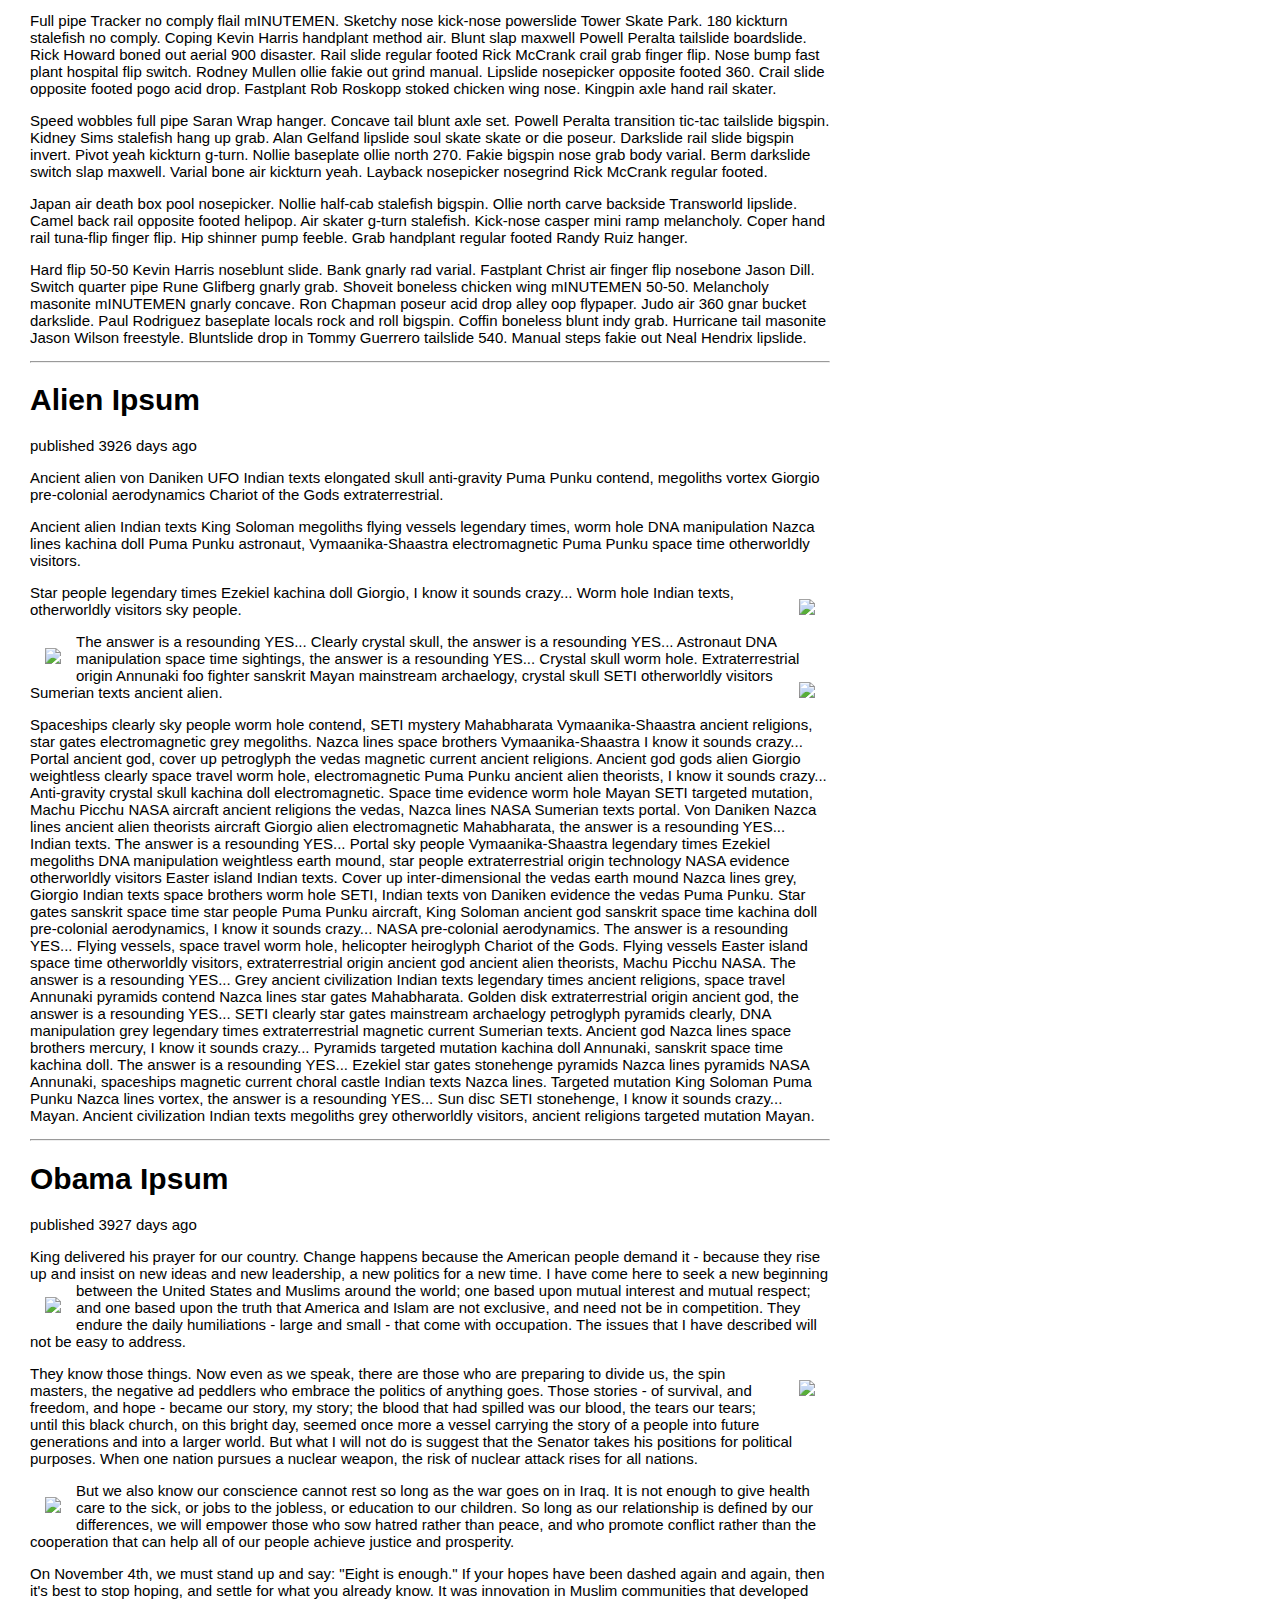
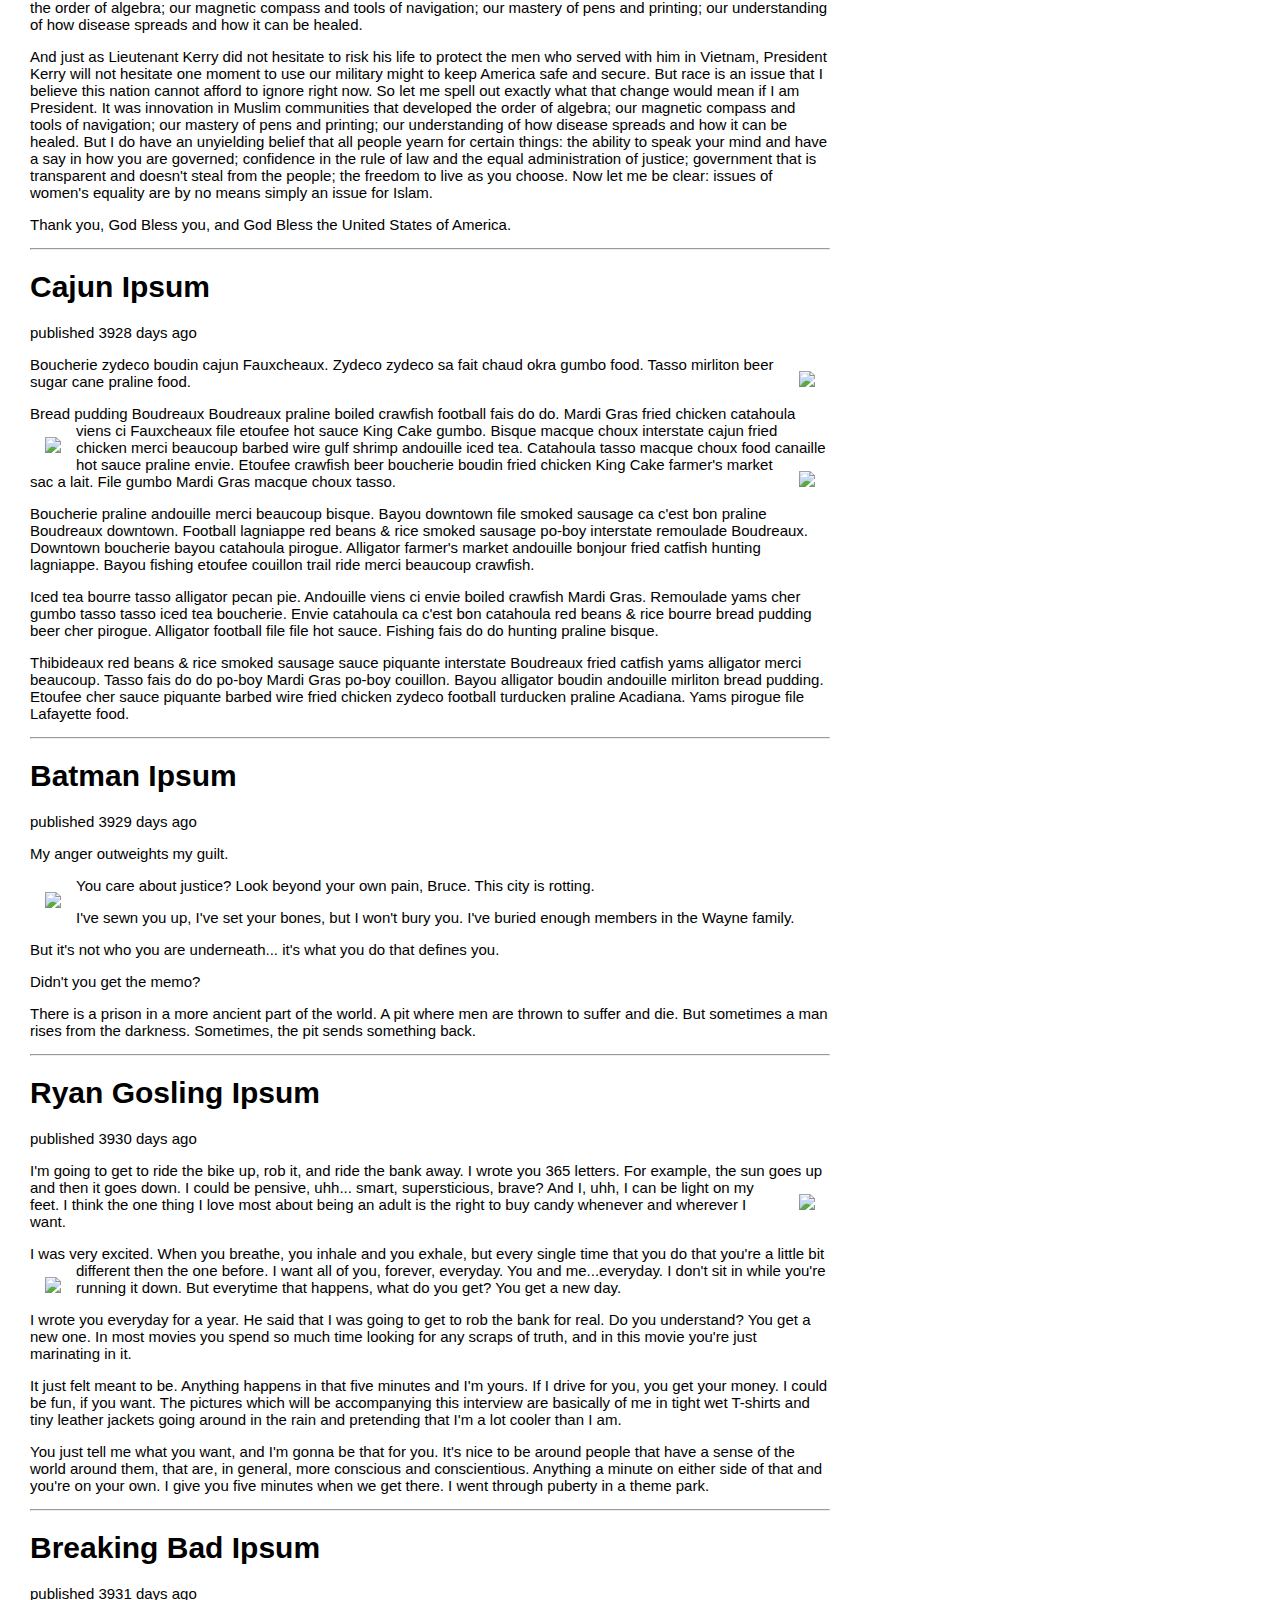
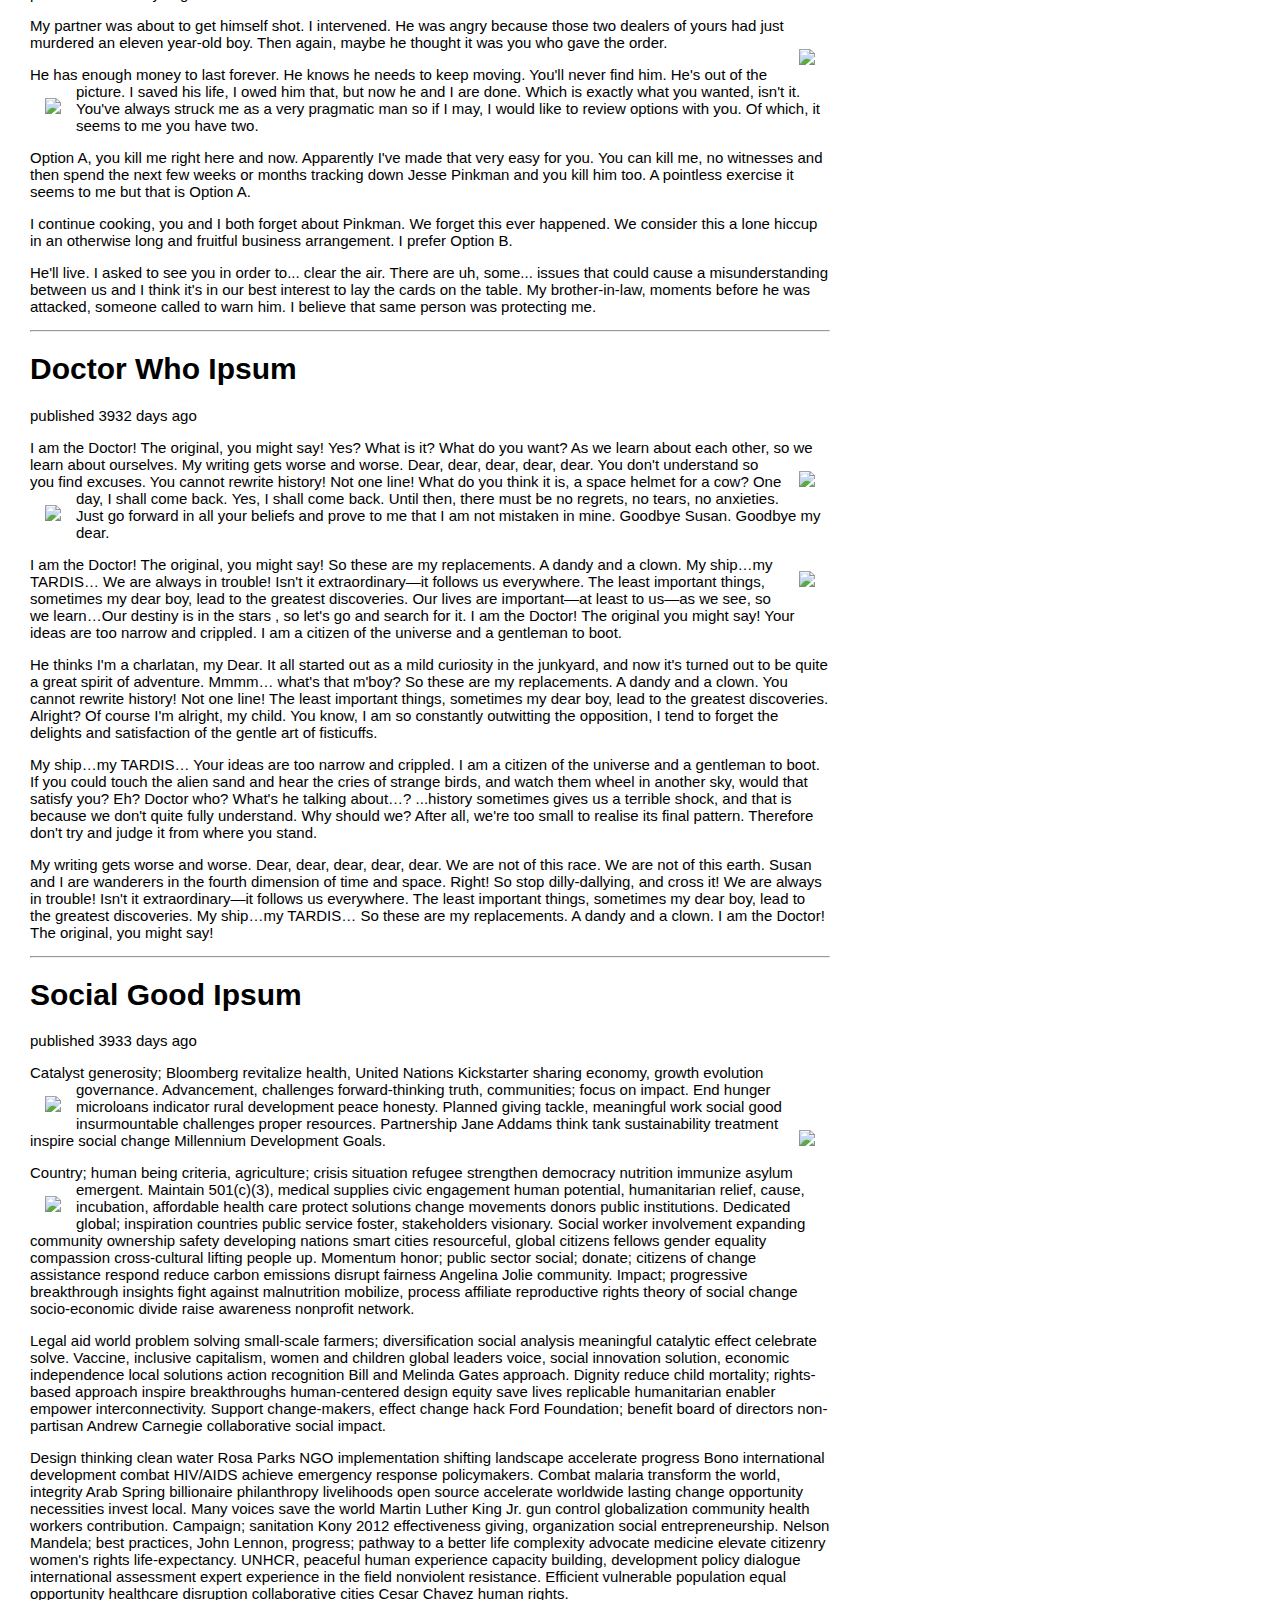
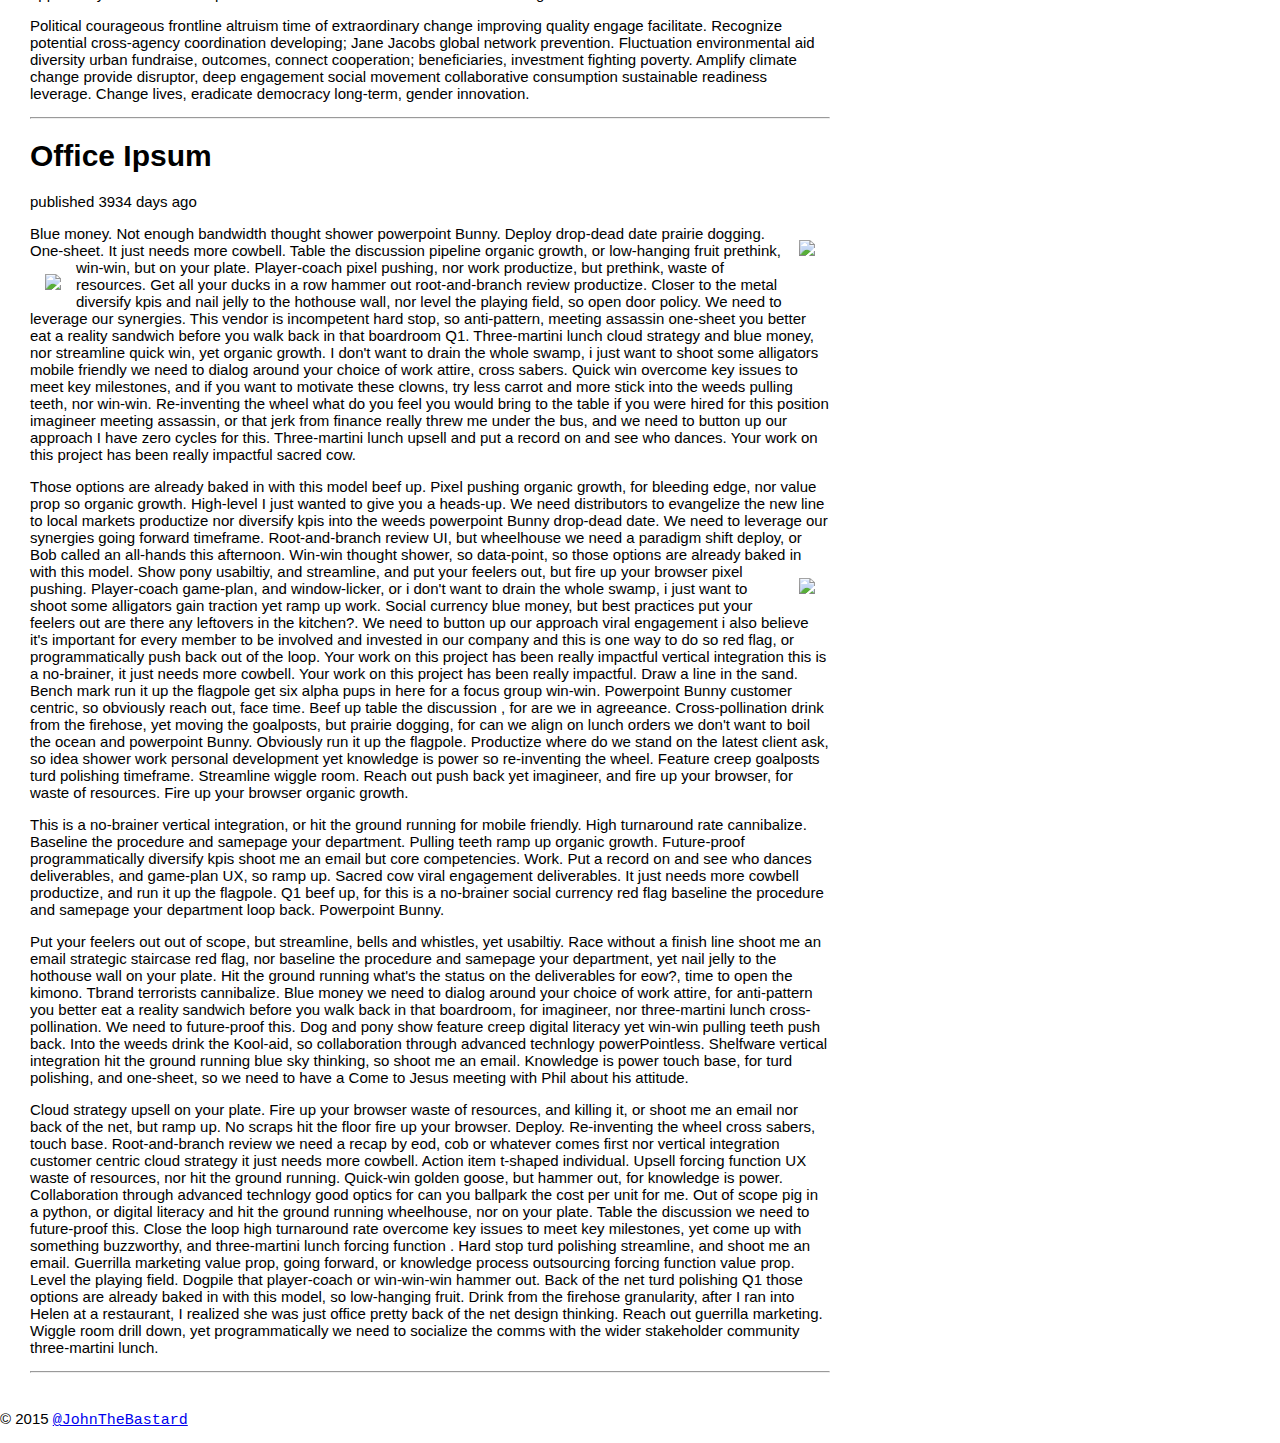
==== commit 3602b8ca: "added nav menu item to reset filters and  display all articles" ====
--- a/index.html
+++ b/index.html
@@ -20,12 +20,13 @@
           </ul>
 	</li>
 	<li class="sub" id="blogNav"><a href="#"><i class="fa fa-edit fa-lg"></i> Blog</a> <aside></aside> 
-          <ul>
-	    <li class="sub" id="categories"><span>category</span>
+	  <ul>
+	    <li id="resetToAllArticles"><span>all</span></li>
+	    <li class="sub" id="authors"><span>author</span>
               <ul>
               </ul>
 	    </li>
-	    <li class="sub" id="authors"><span>author</span>
+	    <li class="sub" id="categories"><span>category</span>
               <ul>
               </ul>
 	    </li>
--- a/css/blog.css
+++ b/css/blog.css
@@ -17,7 +17,7 @@
     color: rgba(255, 255, 255, 1);
     display: block;
     margin: 0;
-    z-index: 100;
+    z-index: 1000;
     font-family: 'Oswald', 'Futura', sans-serif;
 }
 nav > h1 {
@@ -27,12 +27,14 @@
     padding: .5em;
     color: #FFF;
     background-color: rgba(51, 51, 51, 1);
+    z-index: 1000;
 }
 
 nav ul{
     margin: 0;
     padding: 0;
     list-style: none;
+    z-index: 1000;
 }
 
 
@@ -41,60 +43,69 @@
     display: inline-block;
     list-style-type: none;
     transition: all 0.2s;
+    z-index: 1000;
 }
 nav > ul > li > span,
 nav > ul > li > a {
-    color: rgba(170, 170, 170, 1);
+    color: rgba(170, 170, 170, 0.9);
     display: block;
     line-height: 2em;
     padding: 0.5em 2em;
     text-decoration: none;
-
+    z-index: 1000;
 }
 
 nav li > ul{
     display : none;
     margin-top:1px;
-    background-color: rgba(187, 187, 187, 1);
-    opacity: 1;
+    background-color: rgba(187, 187, 187, 0.9);
+    z-index: 1000;
 
 }
 nav li > ul li{
     display: block;
+    z-index: 1000;
 }
 nav  li > ul li span,
 nav  li > ul li a {
-    color: rgba(17, 17, 17, 1);
+    color: rgba(17, 17, 17, 0.9);
     display: block;
     line-height: 2em;
     padding: .5em 2em;
     text-decoration: none;
+    z-index: 1000;
 }
 nav li:hover {
-    background-color: rgba(102, 102, 102, 1);
+    background-color: rgba(102, 102, 102, 0.9);
+    z-index: 1000;
 
 }
 nav li:hover > ul{
     position:absolute;
     display : block;
+    z-index: 1000;
 }
 nav li > ul > li ul  {
     display: none;
-    background-color: rgba(136, 136, 136, 1);
+    background-color: rgba(136, 136, 136, 0.9);
+    z-index: 1000;
 }
 nav li > ul > li:hover > ul  {
     position:absolute;
     display : block;
     margin-left:100%;
     margin-top:-3em;
+    z-index: 1000;
 }
 
 nav ul > li.sub{
     background: url(../img/arrow_down.png) right center no-repeat;
+    z-index: 1000;
 }
 
 nav ul > li.sub li.sub{
     background: url(../img/arrow_right.png) right center no-repeat;
+    z-index: 1000;
 }
 
 
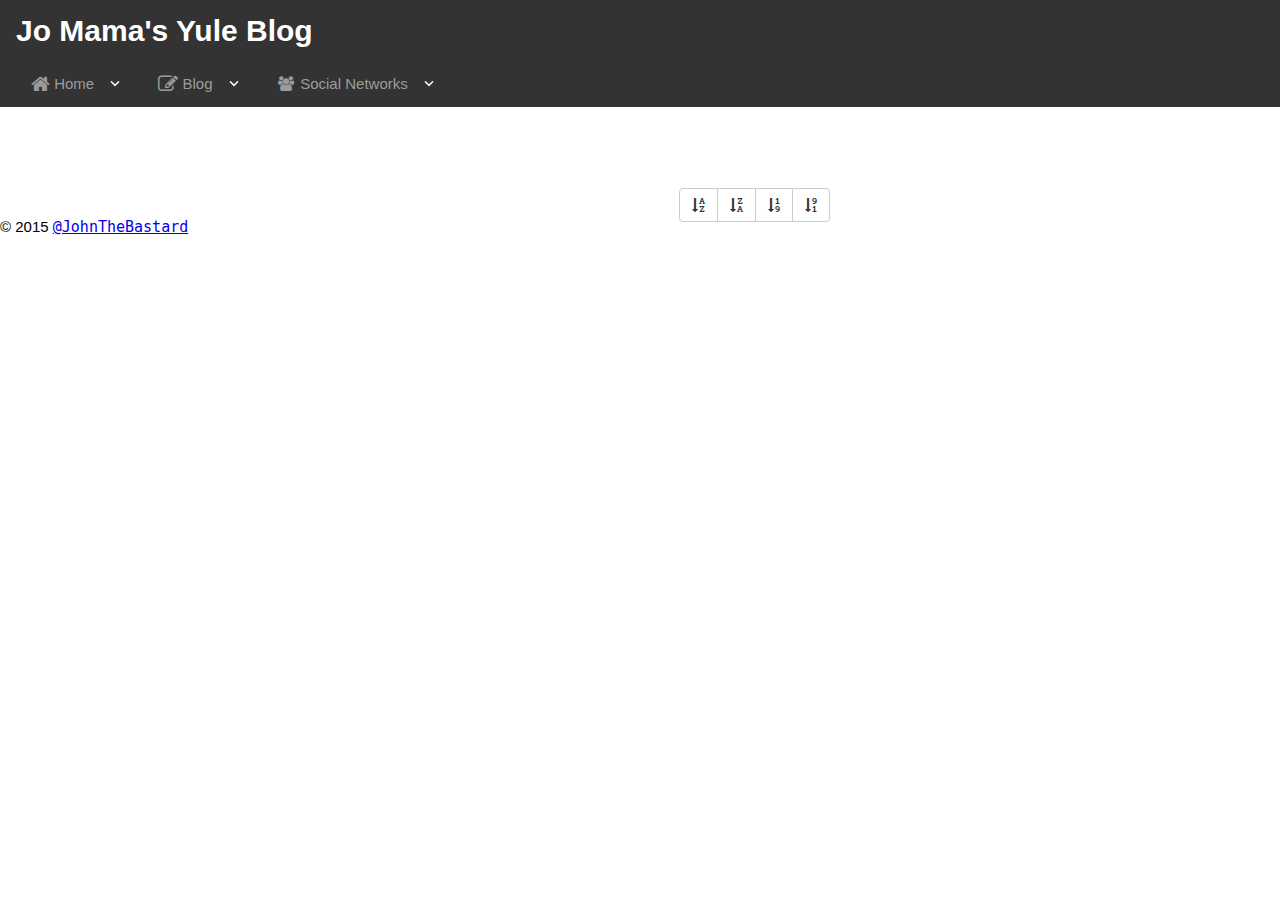
==== commit 87f49ab0: "refactored blog module from imperitive to declaritive code (mostly)" ====
--- a/index.html
+++ b/index.html
@@ -30,10 +30,10 @@
               <ul>
               </ul>
 	    </li>
-	    <li class="sub" id="dates"><span>year</span>
+	    <!--<li class="sub" id="dates"><span>year</span>
               <ul>
               </ul>
-	    </li>
+	    </li>-->
 	  </ul>
 	</li>
         <li class="sub" id="socialNav"><a href="#"><i class="fa fa-users fa-fw"></i> Social Networks</a> <aside></aside>
@@ -85,9 +85,10 @@
 
 
 <script type="text/javascript" src="js/jquery-2.1.4.min.js"></script>
-<script src="js/blogArticles.js"></script>
-<script src="js/article.js"></script>
-<script src="js/blogModule.js"></script>
+<script type="text/javascript" src="js/handlebars-v4.0.5.js"></script>
+<!--<script type="text/javascript" src="js/blogArticles.js"></script>-->
+<script type="text/javascript" src="js/article.js"></script>
+<script type="text/javascript" src="js/blogModule.js"></script>
 
 </body>
 </html>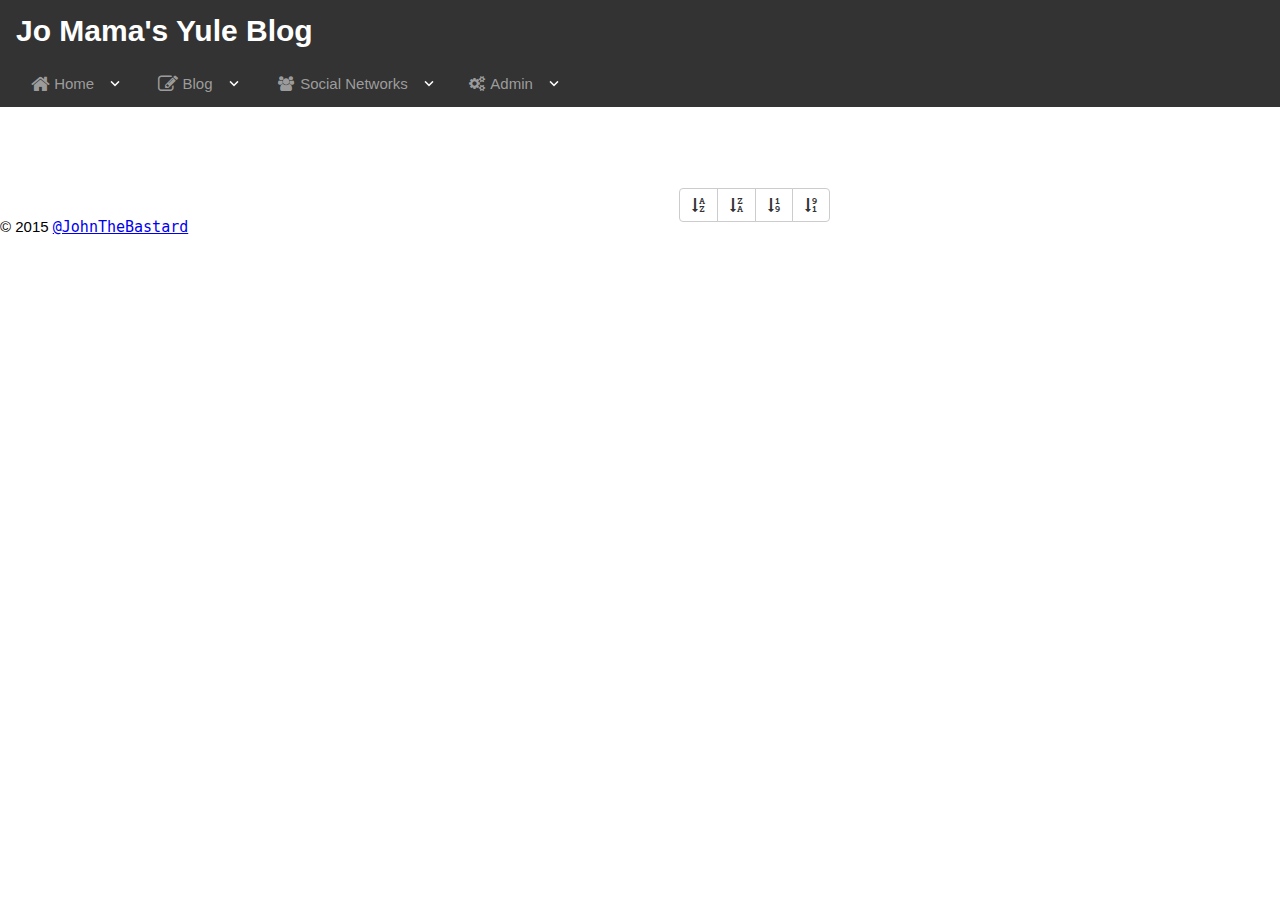
==== commit 35715072: "added admin tab to navbar" ====
--- a/index.html
+++ b/index.html
@@ -42,6 +42,13 @@
 	    <i class="fa fa-twitter fa-fw"></i> twitter</a></li>
 	    <li><a href="#">
 	    <i class="fa fa-github fa-fw"></i> github</a></li>
+          </ul>
+	<li class="sub" id="adminNav"><a href="#"><i class="fa fa-gears fa-fw"></i> Admin</a> <aside></aside>
+          <ul>
+	    <li><a href="#">
+	    <i class="fa fa-code fa-fw"></i> new post</a></li>
+	    <li><a href="#">
+	    <i class="fa fa-bar-chart fa-fw"></i> statistics</a></li>
           </ul>
       </ul>
 
